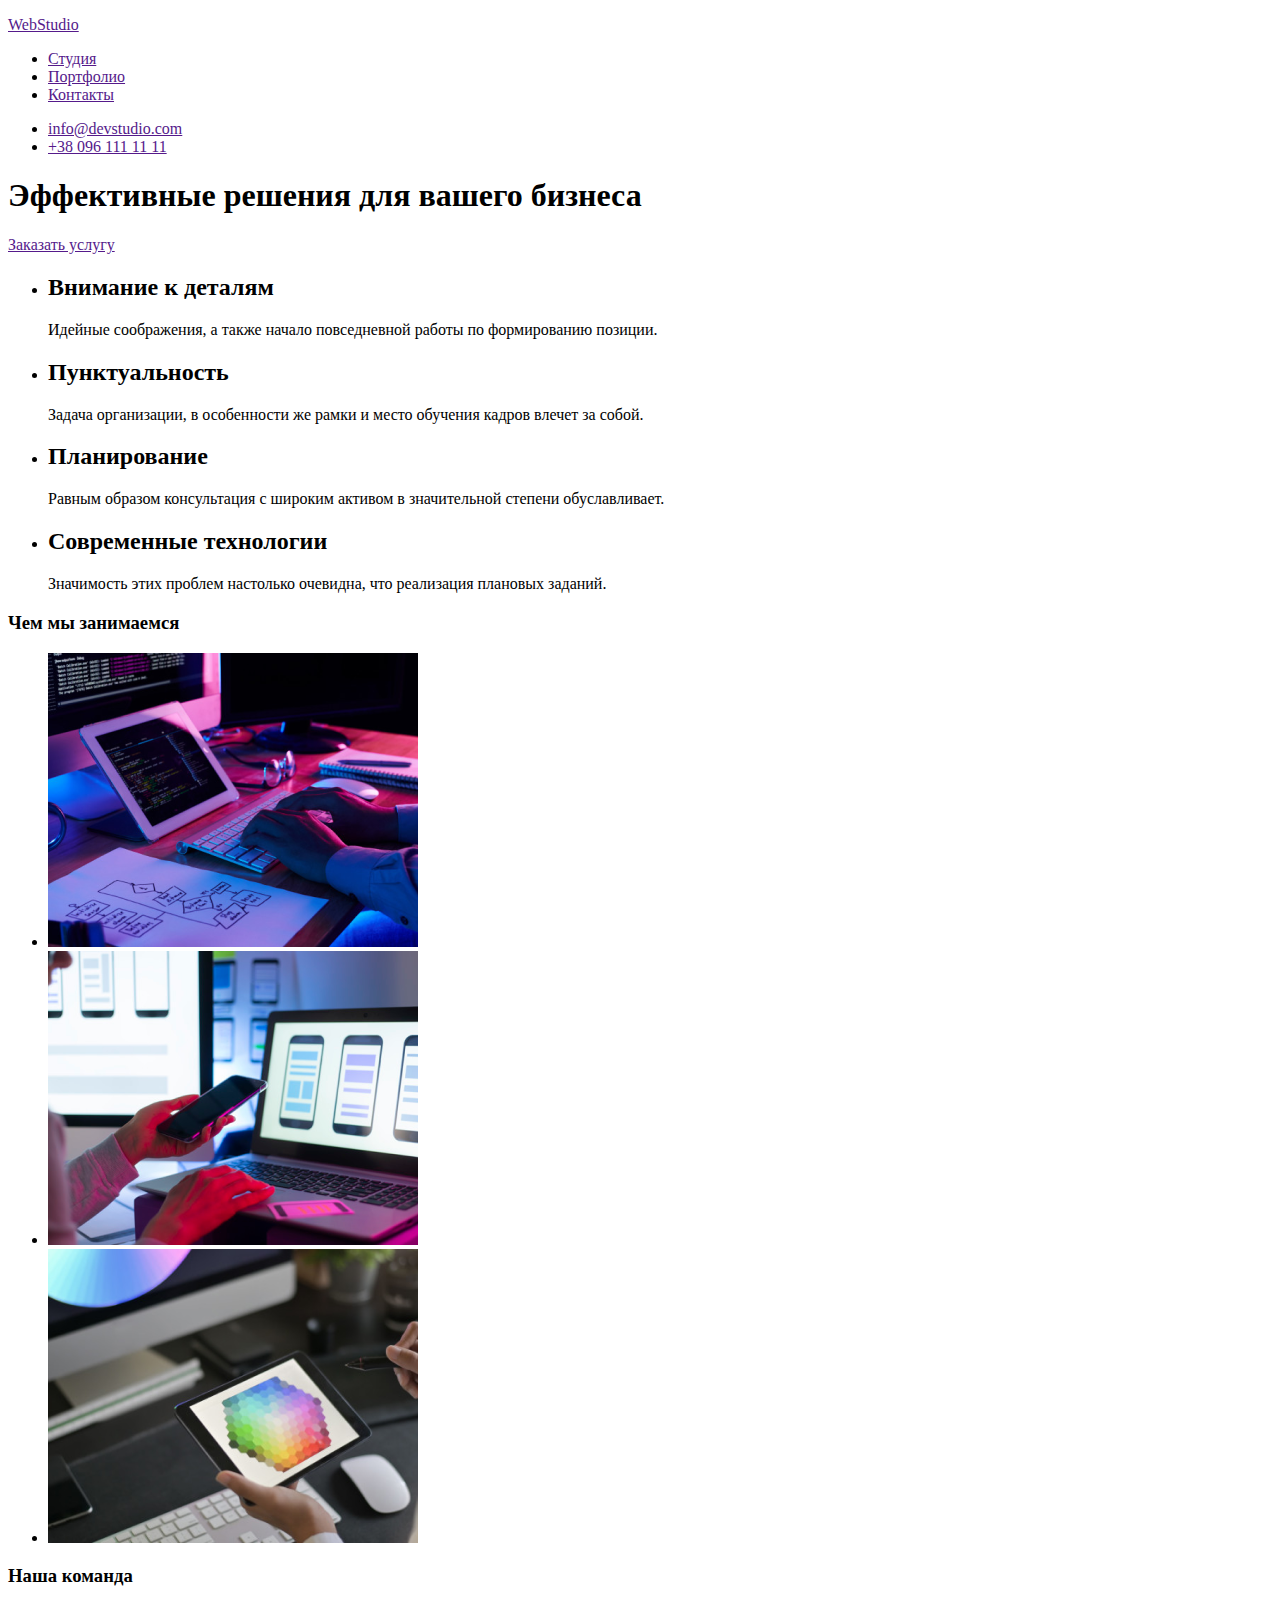
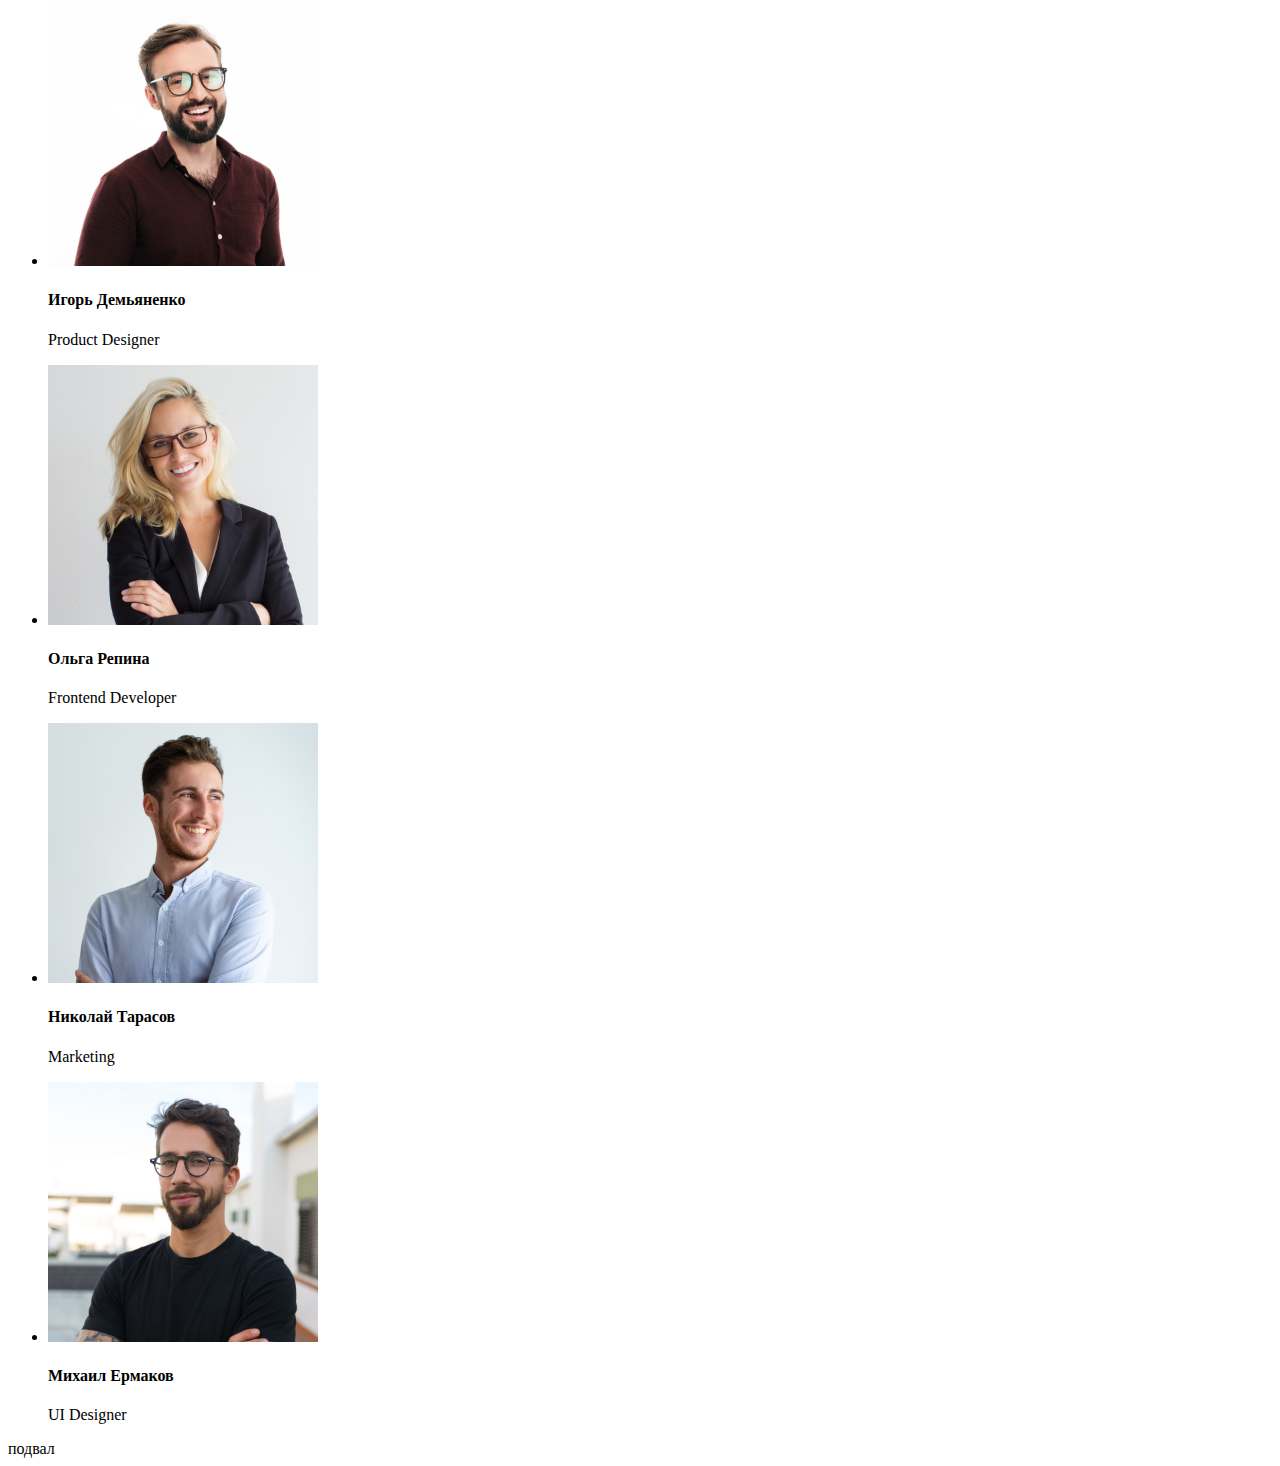
==== index.html @ 0fc446e0 "Добавляет зазметку" ====
<!DOCTYPE html>
<html lang="en">
  <head>
    <meta charset="UTF-8" />
    <meta name="viewport" content="width=device-width, initial-scale=1.0" />
    <title>Document</title>
  </head>
  <body>
    <main>
      <header>
        <!-- Шапка сайта-->
        <nav>
          <p><a href="">WebStudio</a></p>
          <ul>
            <li><a href="">Студия</a></li>
            <li><a href="">Портфолио</a></li>
            <li><a href="">Контакты</a></li>
          </ul>

          <ul>
            <li><a href="">info@devstudio.com</a></li>
            <li><a href="">+38 096 111 11 11</a></li>
          </ul>
        </nav>
        <!--Герой сайта-->
        <section>
          <h1>Эффективные решения для вашего бизнеса</h1>
          <a href="">Заказать услугу</a>
        </section>
        <!--Преимущества сайта-->
        <section>
          <ul>
            <li>
              <h2>Внимание к деталям</h2>
              <p>
                Идейные соображения, а также начало повседневной работы по
                формированию позиции.
              </p>
            </li>
            <li>
              <h2>Пунктуальность</h2>
              <p>
                Задача организации, в особенности же рамки и место обучения
                кадров влечет за собой.
              </p>
            </li>
            <li>
              <h2>Планирование</h2>
              <p>
                Равным образом консультация с широким активом в значительной
                степени обуславливает.
              </p>
            </li>
            <li>
              <h2>Современные технологии</h2>
              <p>
                Значимость этих проблем настолько очевидна, что реализация
                плановых заданий.
              </p>
            </li>
          </ul>
        </section>
        <!--Чем занимается сайт-->
        <section>
          <h3>Чем мы занимаемся</h3>
          <ul>
            <li>
              <img
                src="./images/img2.png"
                alt="Человек за компьютером"
                width="370"
              />
            </li>
            <li>
              <img
                src="./images/img1.png"
                alt="Человек держит в руке телефон"
                width="370"
              />
            </li>
            <li>
              <img
                src="./images/img3.png"
                alt="Человек держит в руке планшет"
                width="370"
              />
            </li>
          </ul>
        </section>

        <section>
          <h3>Наша команда</h3>
          <ul>
            <li>
              <img
                src="./images/union1.jpg"
                alt="Игорь Демьяненко-конструктор продуктов"
                width="270"
              />
              <h4>Игорь Демьяненко</h4>
              <p>Product Designer</p>
            </li>
            <li>
              <img
                src="./images/union2.jpg"
                alt="Ольга Репина-фронтенд девелопер"
                width="270"
              />
              <h4>Ольга Репина</h4>
              <p>Frontend Developer</p>
            </li>
            <li>
              <img
                src="./images/union3.jpg"
                alt="Николай Тарасов-маркетолог"
                width="270"
              />
              <h4>Николай Тарасов</h4>
              <p>Marketing</p>
            </li>
            <li>
              <img
                src="./images/union4.jpg"
                alt="Михаил Ермаков-конструктор пользовательского интерфейса"
                width="270"
              />
              <h4>Михаил Ермаков</h4>
              <p>UI Designer</p>
            </li>
          </ul>
        </section>
      </header>
    </main>
    <!--Подвал и контакты сайта-->
    <footer>подвал</footer>
  </body>
</html>
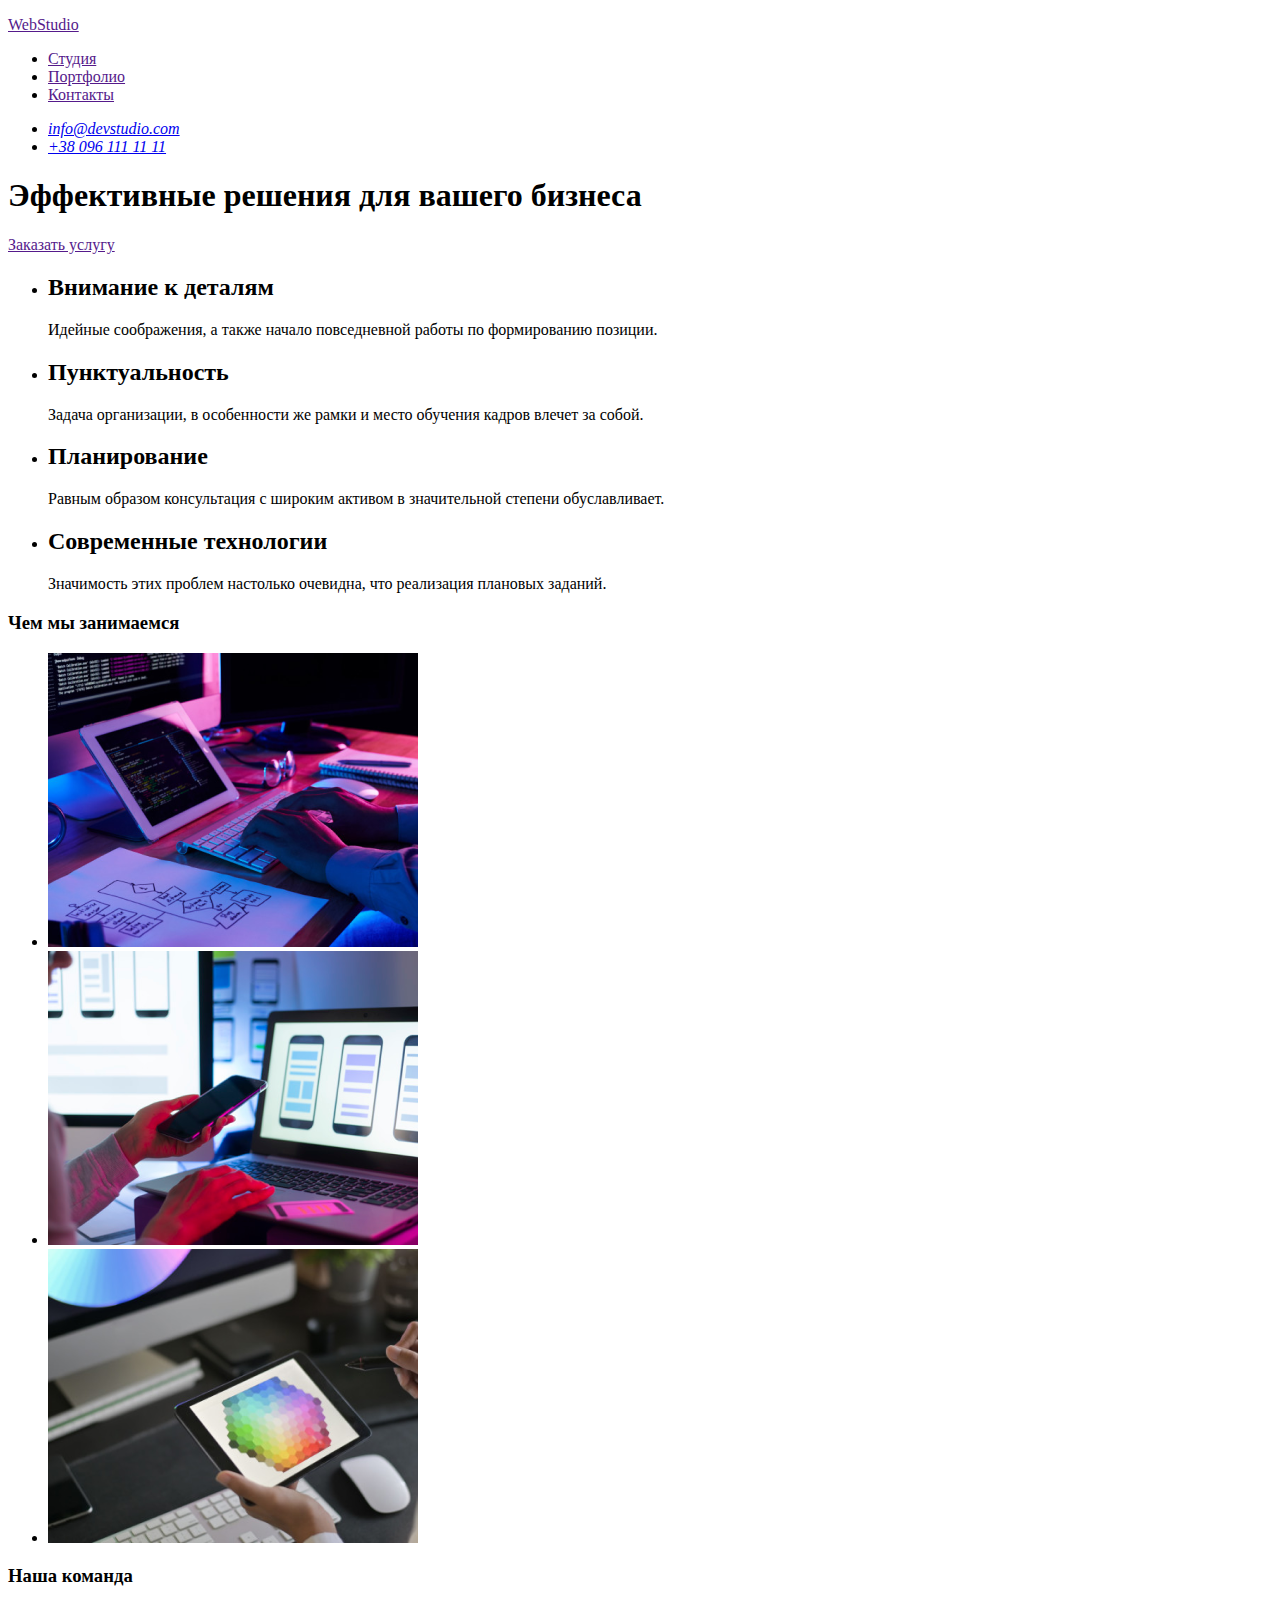
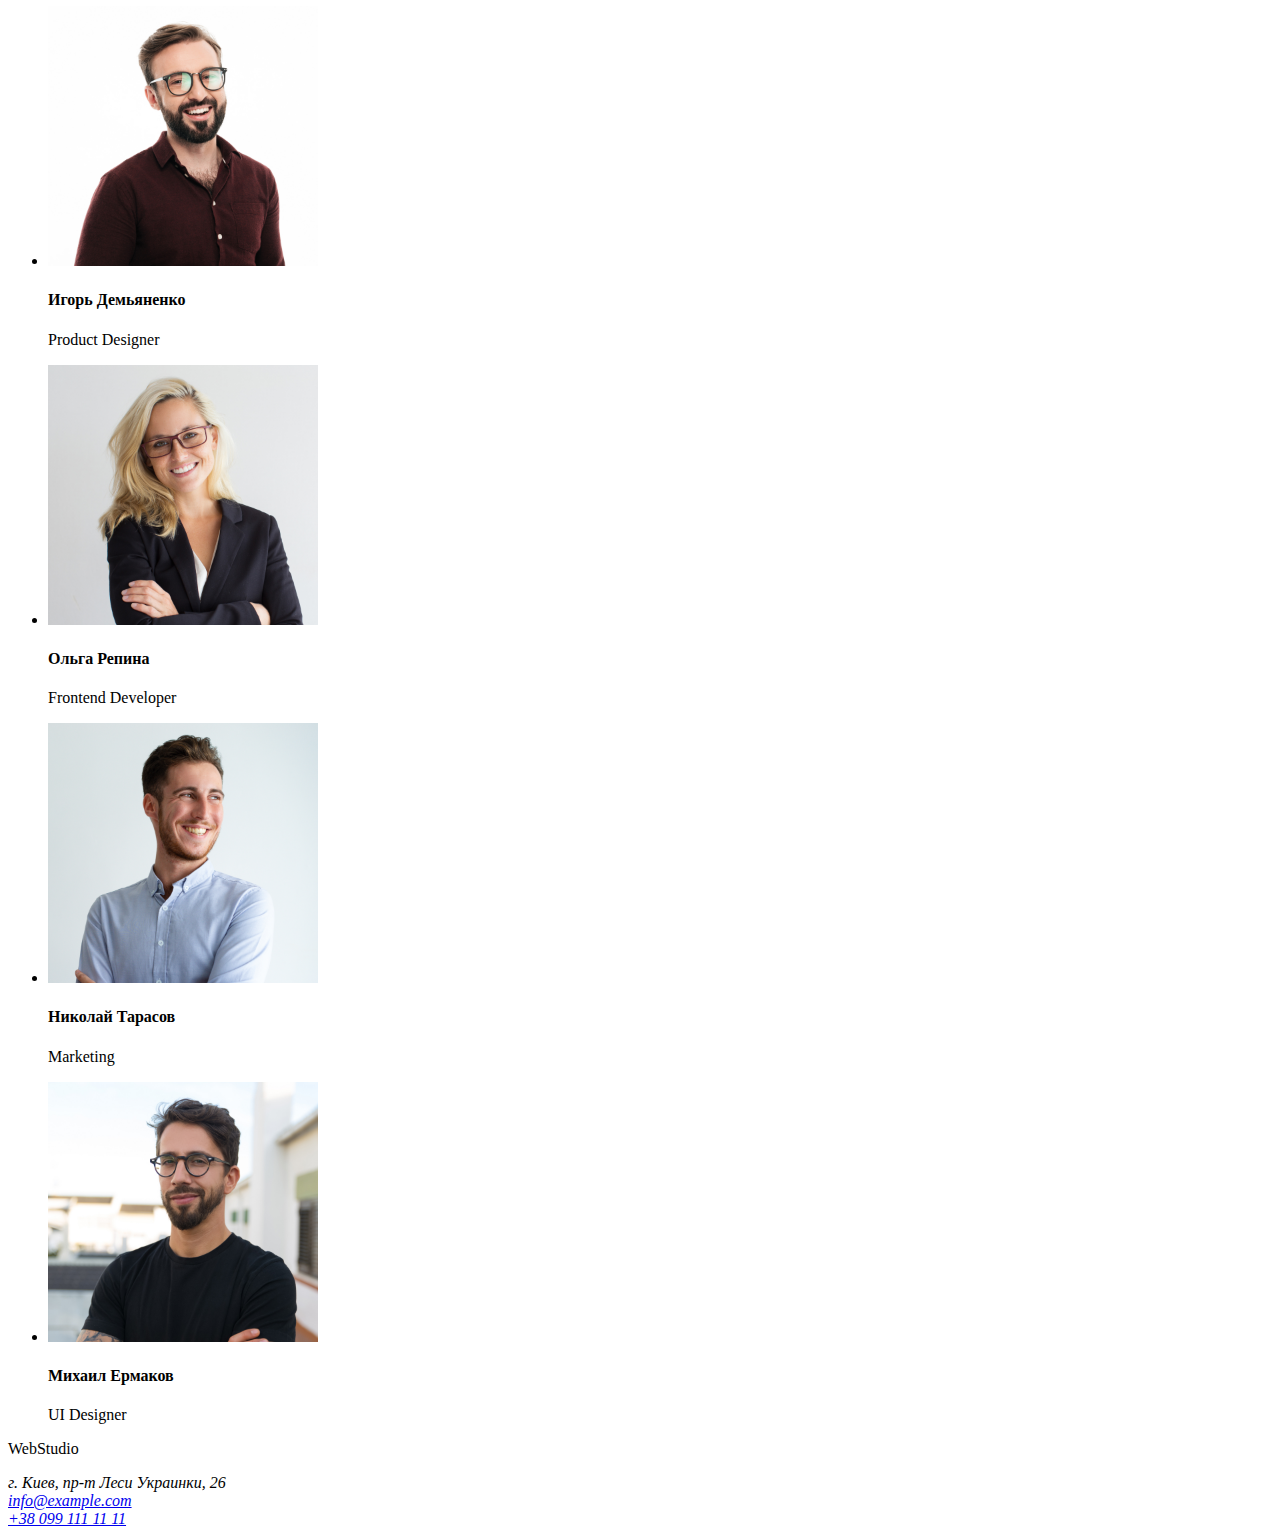
==== commit 36f41144: "Добавляет разметку страницы" ====
--- a/index.html
+++ b/index.html
@@ -18,8 +18,16 @@
           </ul>
 
           <ul>
-            <li><a href="">info@devstudio.com</a></li>
-            <li><a href="">+38 096 111 11 11</a></li>
+            <li>
+              <address>
+                <a href="mailto:info@example.com">info@devstudio.com</a>
+              </address>
+            </li>
+            <li>
+              <address>
+                <a href="tel:+38 099 111 11 11">+38 096 111 11 11</a>
+              </address>
+            </li>
           </ul>
         </nav>
         <!--Герой сайта-->
@@ -132,6 +140,11 @@
       </header>
     </main>
     <!--Подвал и контакты сайта-->
-    <footer>подвал</footer>
+    <footer>
+      <p><a href=""></a> WebStudio</p>
+      <address>г. Киев, пр-т Леси Украинки, 26</address>
+      <address><a href="mailto:info@example.com">info@example.com</a></address>
+      <address><a href="tel:+38 099 111 11 11">+38 099 111 11 11</a></address>
+    </footer>
   </body>
 </html>
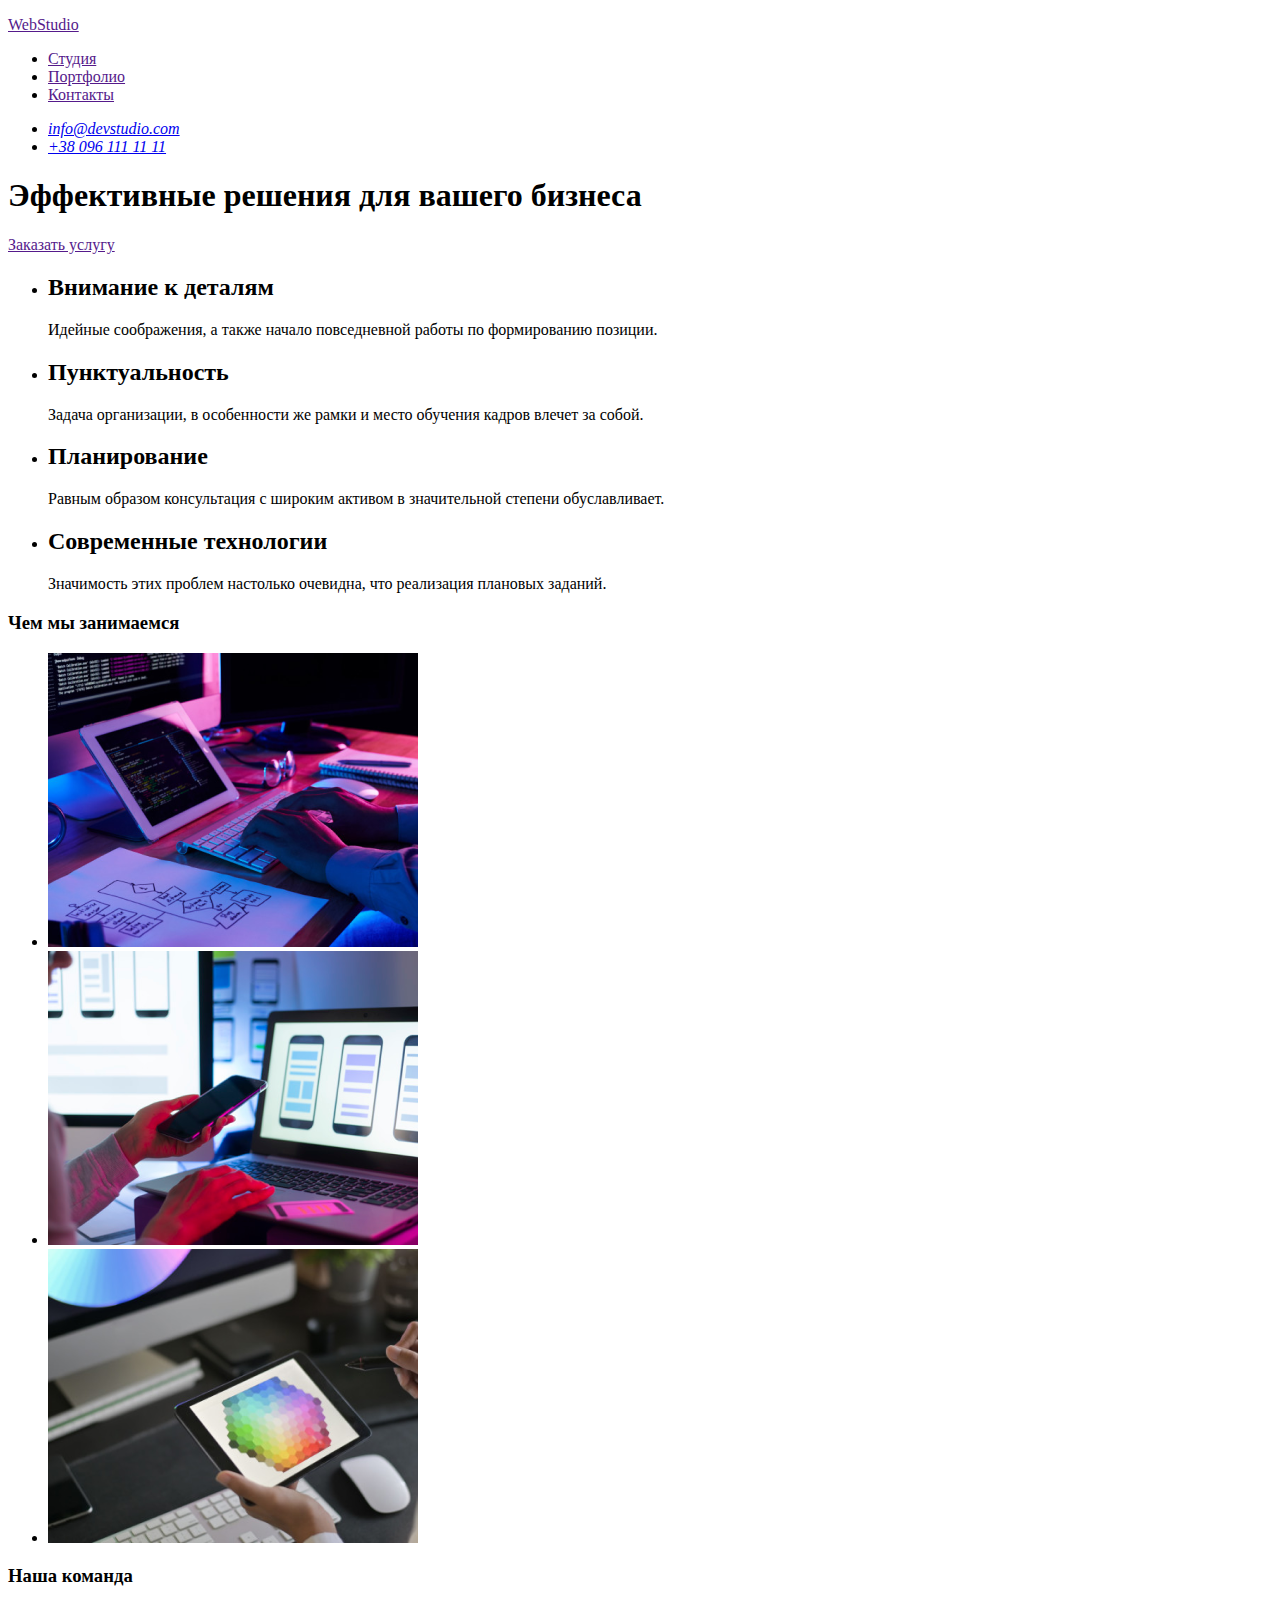
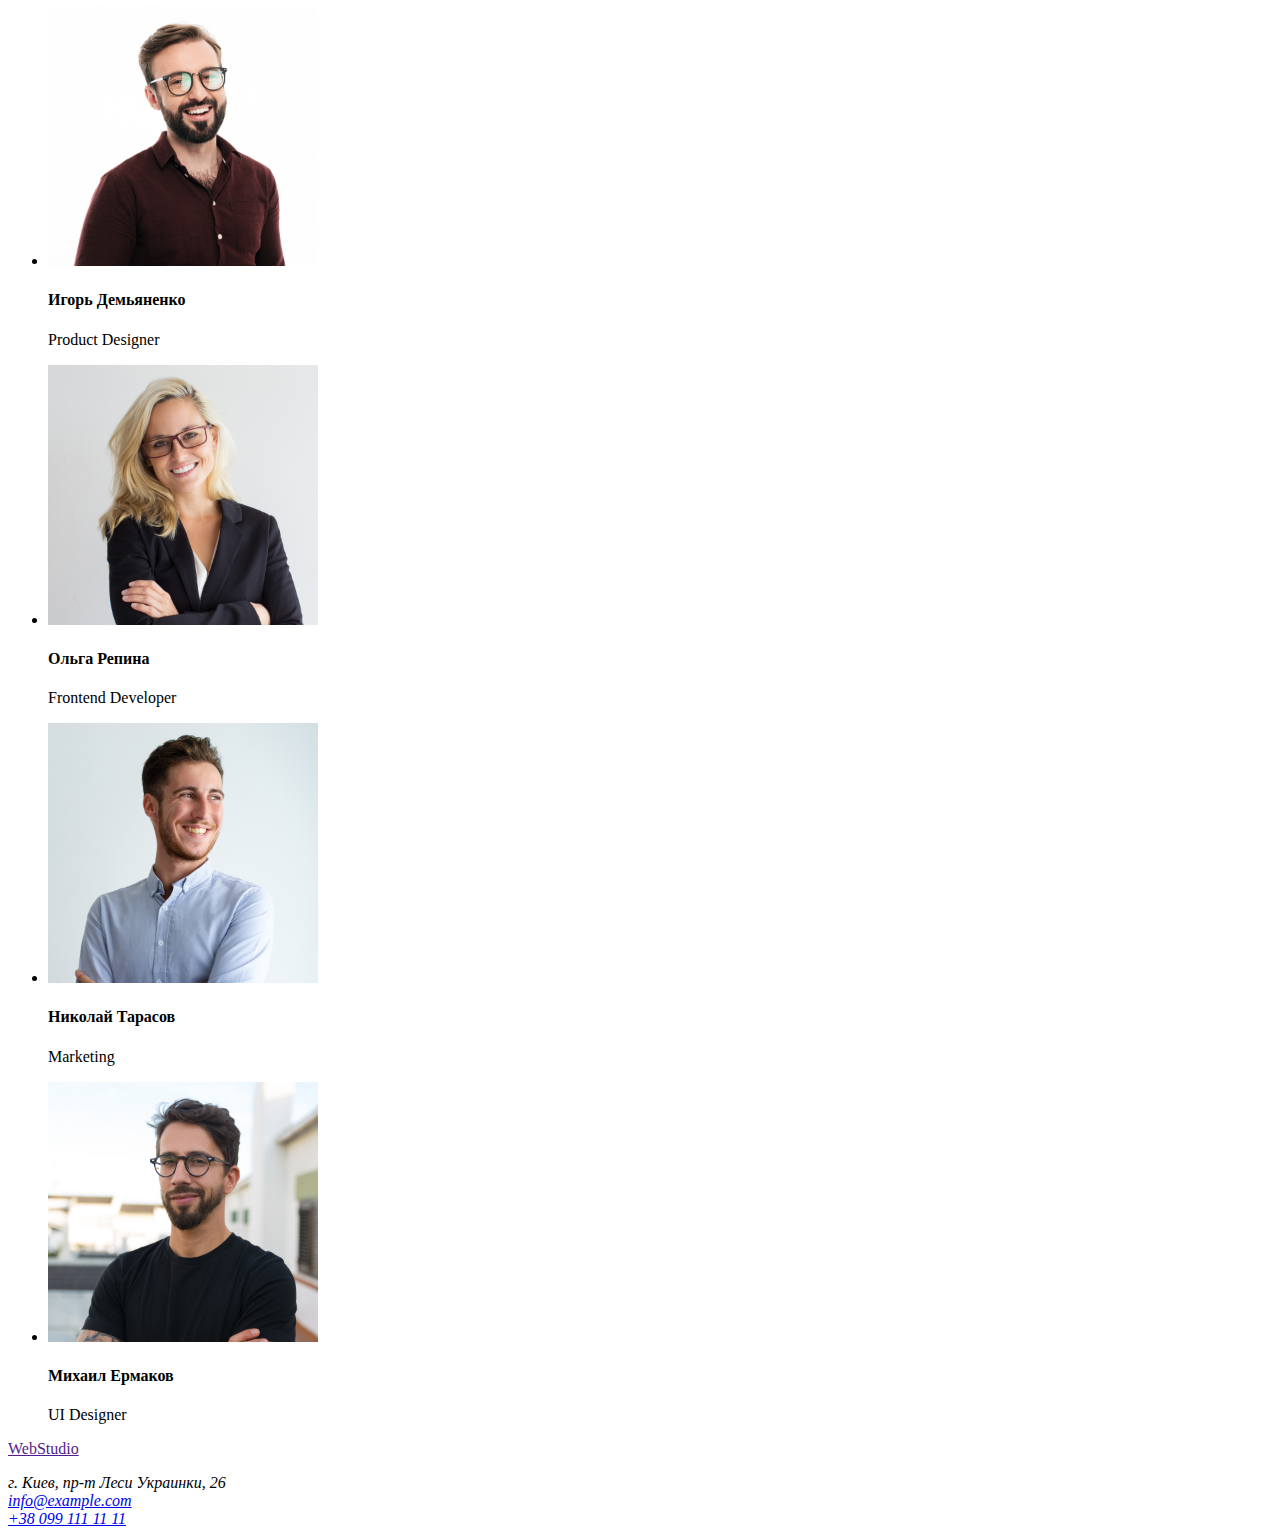
==== commit bedfc794: "Изменяет разметку" ====
--- a/index.html
+++ b/index.html
@@ -25,7 +25,7 @@
             </li>
             <li>
               <address>
-                <a href="tel:+38 099 111 11 11">+38 096 111 11 11</a>
+                <a href="tel:+380991111111">+38 096 111 11 11</a>
               </address>
             </li>
           </ul>
@@ -141,10 +141,14 @@
     </main>
     <!--Подвал и контакты сайта-->
     <footer>
-      <p><a href=""></a> WebStudio</p>
-      <address>г. Киев, пр-т Леси Украинки, 26</address>
-      <address><a href="mailto:info@example.com">info@example.com</a></address>
-      <address><a href="tel:+38 099 111 11 11">+38 099 111 11 11</a></address>
+      <div>
+        <p><a href="">WebStudio</a></p>
+        <address>г. Киев, пр-т Леси Украинки, 26</address>
+        <address>
+          <a href="mailto:info@example.com">info@example.com</a>
+        </address>
+        <address><a href="tel:+380991111111">+38 099 111 11 11</a></address>
+      </div>
     </footer>
   </body>
 </html>
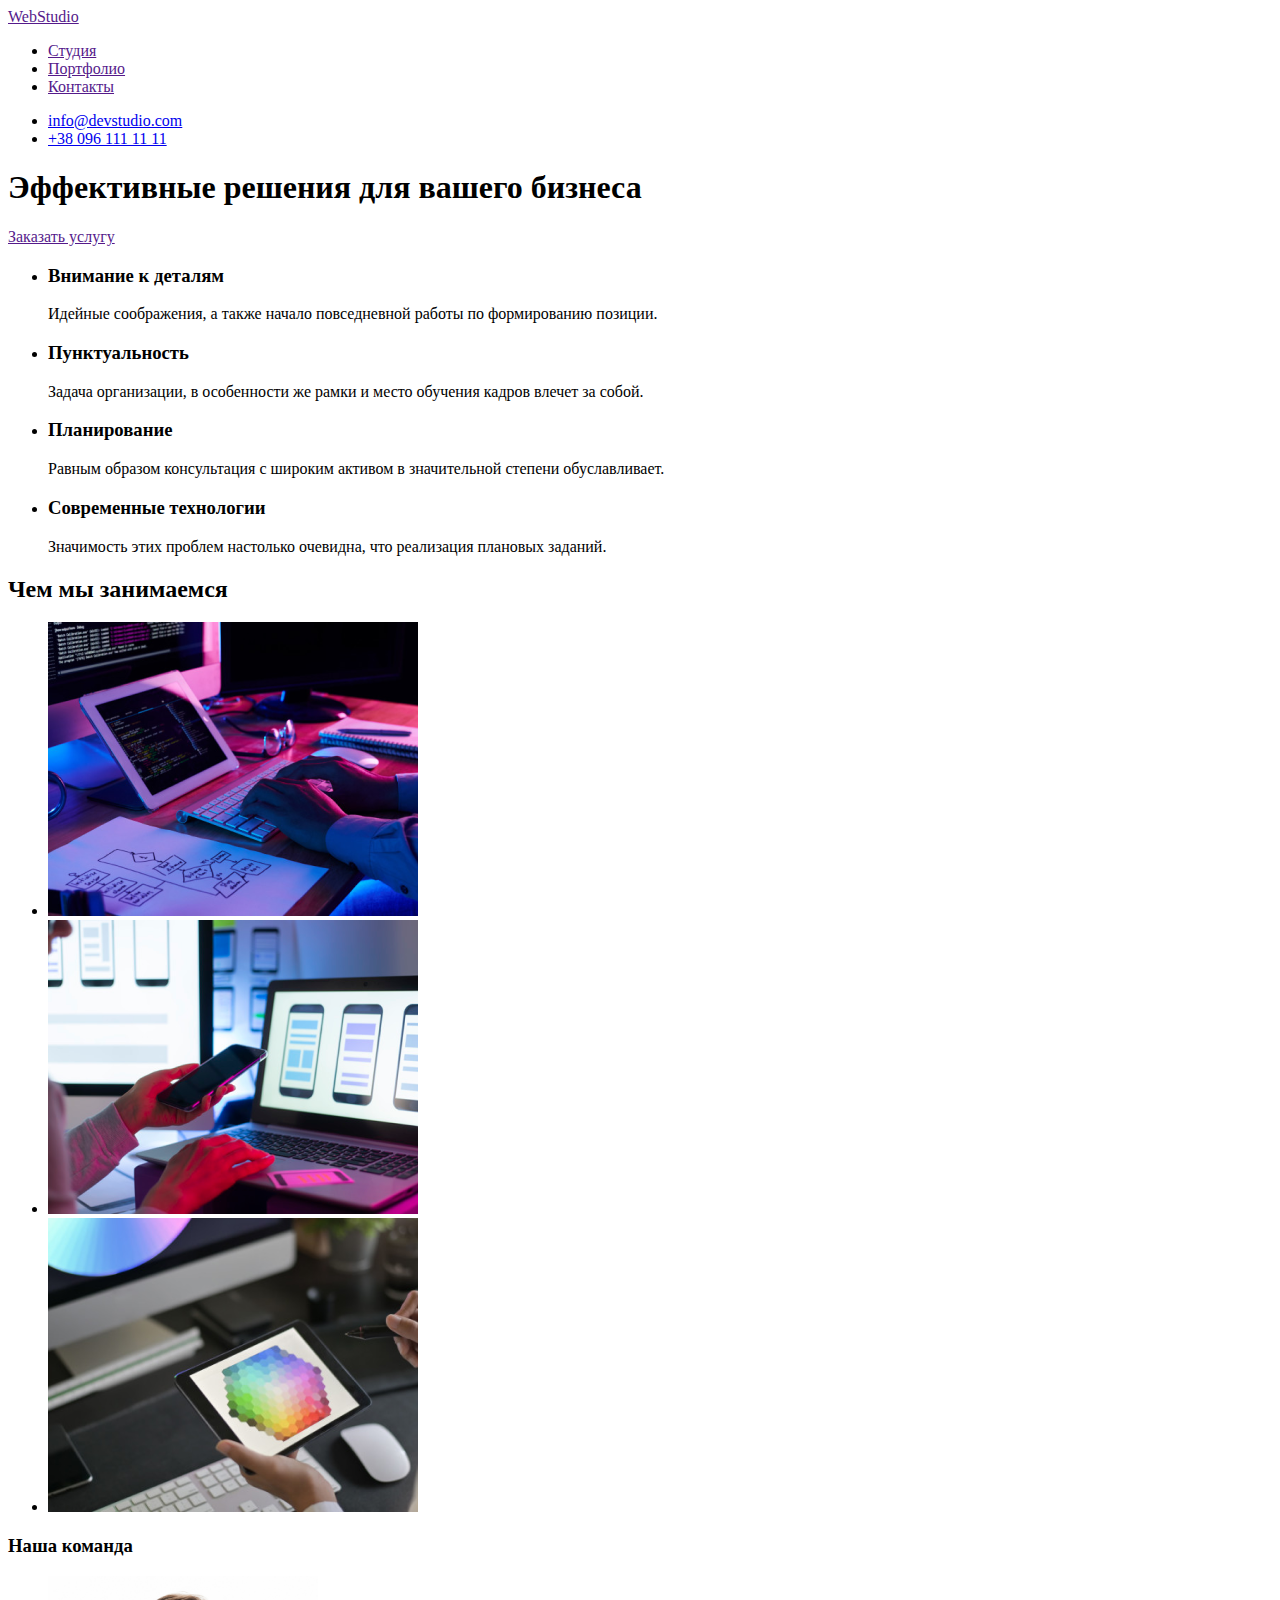
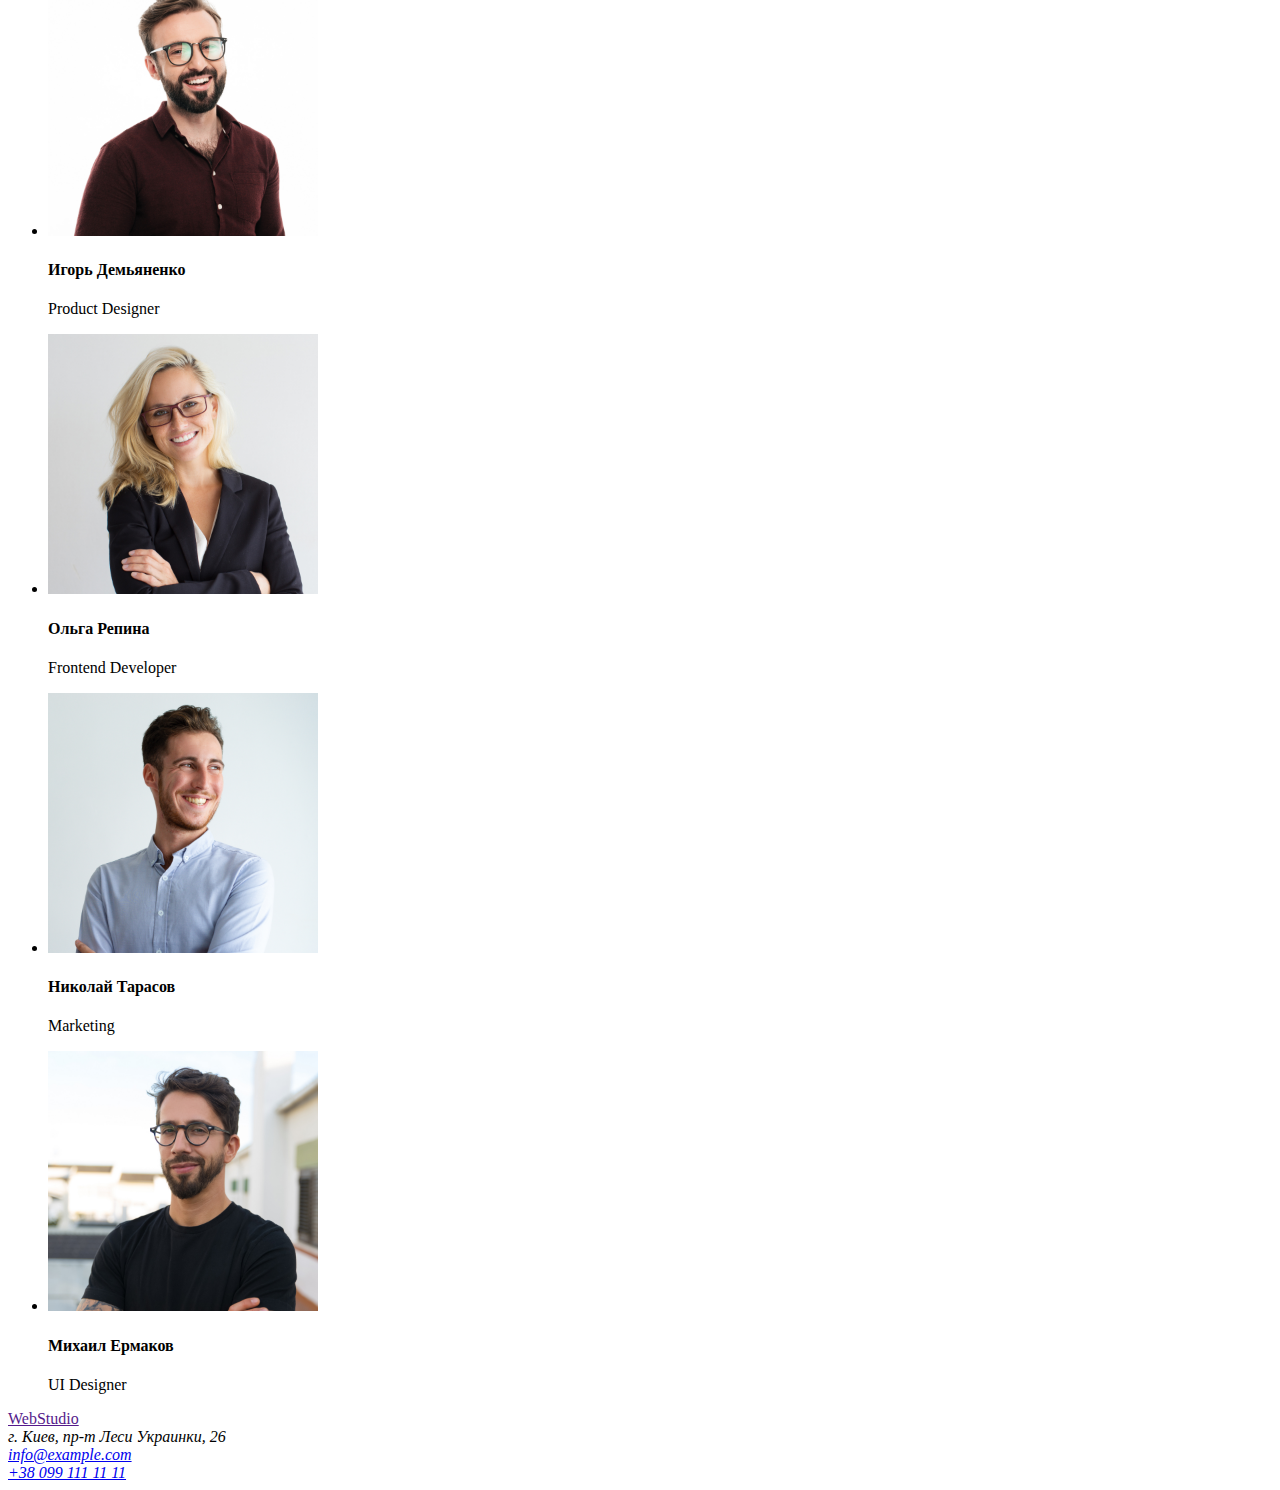
==== commit cb146361: "Внесены изменения" ====
--- a/index.html
+++ b/index.html
@@ -6,149 +6,143 @@
     <title>Document</title>
   </head>
   <body>
+    <header>
+      <!-- Шапка сайта-->
+      <nav>
+        <a href="">WebStudio</a>
+        <ul>
+          <li><a href="">Студия</a></li>
+          <li><a href="">Портфолио</a></li>
+          <li><a href="">Контакты</a></li>
+        </ul>
+      </nav>
+      <ul>
+        <li>
+          <a href="mailto:info@example.com">info@devstudio.com</a>
+        </li>
+        <li>
+          <a href="tel:+380991111111">+38 096 111 11 11</a>
+        </li>
+      </ul>
+    </header>
     <main>
-      <header>
-        <!-- Шапка сайта-->
-        <nav>
-          <p><a href="">WebStudio</a></p>
-          <ul>
-            <li><a href="">Студия</a></li>
-            <li><a href="">Портфолио</a></li>
-            <li><a href="">Контакты</a></li>
-          </ul>
+      <!--Герой сайта-->
+      <section>
+        <h1>Эффективные решения для вашего бизнеса</h1>
+        <a href="">Заказать услугу</a>
+      </section>
+      <!--Преимущества сайта-->
+      <section>
+        <ul>
+          <li>
+            <h3>Внимание к деталям</h3>
+            <p>
+              Идейные соображения, а также начало повседневной работы по
+              формированию позиции.
+            </p>
+          </li>
+          <li>
+            <h3>Пунктуальность</h3>
+            <p>
+              Задача организации, в особенности же рамки и место обучения кадров
+              влечет за собой.
+            </p>
+          </li>
+          <li>
+            <h3>Планирование</h3>
+            <p>
+              Равным образом консультация с широким активом в значительной
+              степени обуславливает.
+            </p>
+          </li>
+          <li>
+            <h3>Современные технологии</h3>
+            <p>
+              Значимость этих проблем настолько очевидна, что реализация
+              плановых заданий.
+            </p>
+          </li>
+        </ul>
+      </section>
+      <!--Чем занимается сайт-->
+      <section>
+        <h2>Чем мы занимаемся</h2>
+        <ul>
+          <li>
+            <img
+              src="./images/img2.png"
+              alt="Человек за компьютером"
+              width="370"
+            />
+          </li>
+          <li>
+            <img
+              src="./images/img1.png"
+              alt="Человек держит в руке телефон"
+              width="370"
+            />
+          </li>
+          <li>
+            <img
+              src="./images/img3.png"
+              alt="Человек держит в руке планшет"
+              width="370"
+            />
+          </li>
+        </ul>
+      </section>
 
-          <ul>
-            <li>
-              <address>
-                <a href="mailto:info@example.com">info@devstudio.com</a>
-              </address>
-            </li>
-            <li>
-              <address>
-                <a href="tel:+380991111111">+38 096 111 11 11</a>
-              </address>
-            </li>
-          </ul>
-        </nav>
-        <!--Герой сайта-->
-        <section>
-          <h1>Эффективные решения для вашего бизнеса</h1>
-          <a href="">Заказать услугу</a>
-        </section>
-        <!--Преимущества сайта-->
-        <section>
-          <ul>
-            <li>
-              <h2>Внимание к деталям</h2>
-              <p>
-                Идейные соображения, а также начало повседневной работы по
-                формированию позиции.
-              </p>
-            </li>
-            <li>
-              <h2>Пунктуальность</h2>
-              <p>
-                Задача организации, в особенности же рамки и место обучения
-                кадров влечет за собой.
-              </p>
-            </li>
-            <li>
-              <h2>Планирование</h2>
-              <p>
-                Равным образом консультация с широким активом в значительной
-                степени обуславливает.
-              </p>
-            </li>
-            <li>
-              <h2>Современные технологии</h2>
-              <p>
-                Значимость этих проблем настолько очевидна, что реализация
-                плановых заданий.
-              </p>
-            </li>
-          </ul>
-        </section>
-        <!--Чем занимается сайт-->
-        <section>
-          <h3>Чем мы занимаемся</h3>
-          <ul>
-            <li>
-              <img
-                src="./images/img2.png"
-                alt="Человек за компьютером"
-                width="370"
-              />
-            </li>
-            <li>
-              <img
-                src="./images/img1.png"
-                alt="Человек держит в руке телефон"
-                width="370"
-              />
-            </li>
-            <li>
-              <img
-                src="./images/img3.png"
-                alt="Человек держит в руке планшет"
-                width="370"
-              />
-            </li>
-          </ul>
-        </section>
+      <section>
+        <h3>Наша команда</h3>
+        <ul>
+          <li>
+            <img
+              src="./images/union1.jpg"
+              alt="Игорь Демьяненко-конструктор продуктов"
+              width="270"
+            />
+            <h4>Игорь Демьяненко</h4>
+            <p>Product Designer</p>
+          </li>
+          <li>
+            <img
+              src="./images/union2.jpg"
+              alt="Ольга Репина-фронтенд девелопер"
+              width="270"
+            />
+            <h4>Ольга Репина</h4>
+            <p>Frontend Developer</p>
+          </li>
+          <li>
+            <img
+              src="./images/union3.jpg"
+              alt="Николай Тарасов-маркетолог"
+              width="270"
+            />
+            <h4>Николай Тарасов</h4>
+            <p>Marketing</p>
+          </li>
+          <li>
+            <img
+              src="./images/union4.jpg"
+              alt="Михаил Ермаков-конструктор пользовательского интерфейса"
+              width="270"
+            />
+            <h4>Михаил Ермаков</h4>
+            <p>UI Designer</p>
+          </li>
+        </ul>
+      </section>
+    </main>
 
-        <section>
-          <h3>Наша команда</h3>
-          <ul>
-            <li>
-              <img
-                src="./images/union1.jpg"
-                alt="Игорь Демьяненко-конструктор продуктов"
-                width="270"
-              />
-              <h4>Игорь Демьяненко</h4>
-              <p>Product Designer</p>
-            </li>
-            <li>
-              <img
-                src="./images/union2.jpg"
-                alt="Ольга Репина-фронтенд девелопер"
-                width="270"
-              />
-              <h4>Ольга Репина</h4>
-              <p>Frontend Developer</p>
-            </li>
-            <li>
-              <img
-                src="./images/union3.jpg"
-                alt="Николай Тарасов-маркетолог"
-                width="270"
-              />
-              <h4>Николай Тарасов</h4>
-              <p>Marketing</p>
-            </li>
-            <li>
-              <img
-                src="./images/union4.jpg"
-                alt="Михаил Ермаков-конструктор пользовательского интерфейса"
-                width="270"
-              />
-              <h4>Михаил Ермаков</h4>
-              <p>UI Designer</p>
-            </li>
-          </ul>
-        </section>
-      </header>
-    </main>
     <!--Подвал и контакты сайта-->
     <footer>
-      <div>
-        <p><a href="">WebStudio</a></p>
-        <address>г. Киев, пр-т Леси Украинки, 26</address>
-        <address>
-          <a href="mailto:info@example.com">info@example.com</a>
-        </address>
-        <address><a href="tel:+380991111111">+38 099 111 11 11</a></address>
-      </div>
+      <a href="">WebStudio</a>
+      <address>г. Киев, пр-т Леси Украинки, 26</address>
+      <address>
+        <a href="mailto:info@example.com">info@example.com</a>
+      </address>
+      <address><a href="tel:+380991111111">+38 099 111 11 11</a></address>
     </footer>
   </body>
 </html>
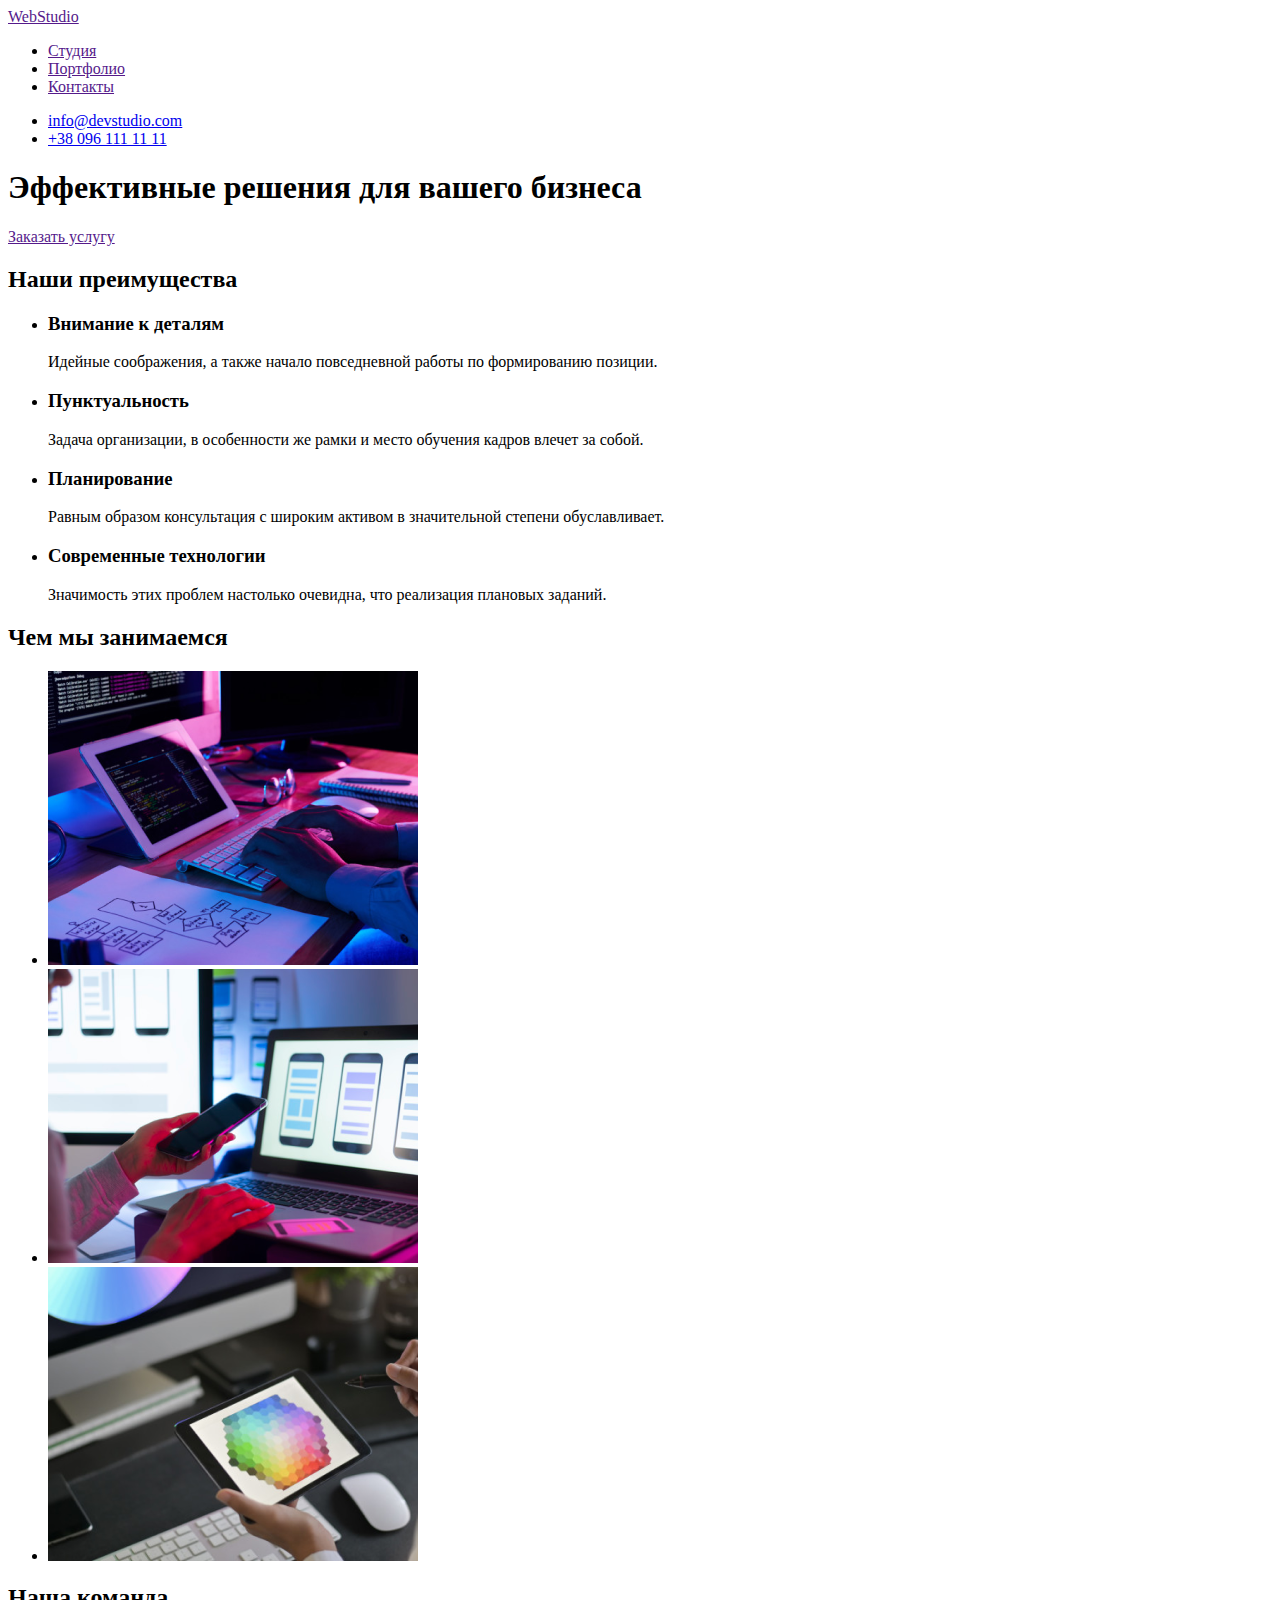
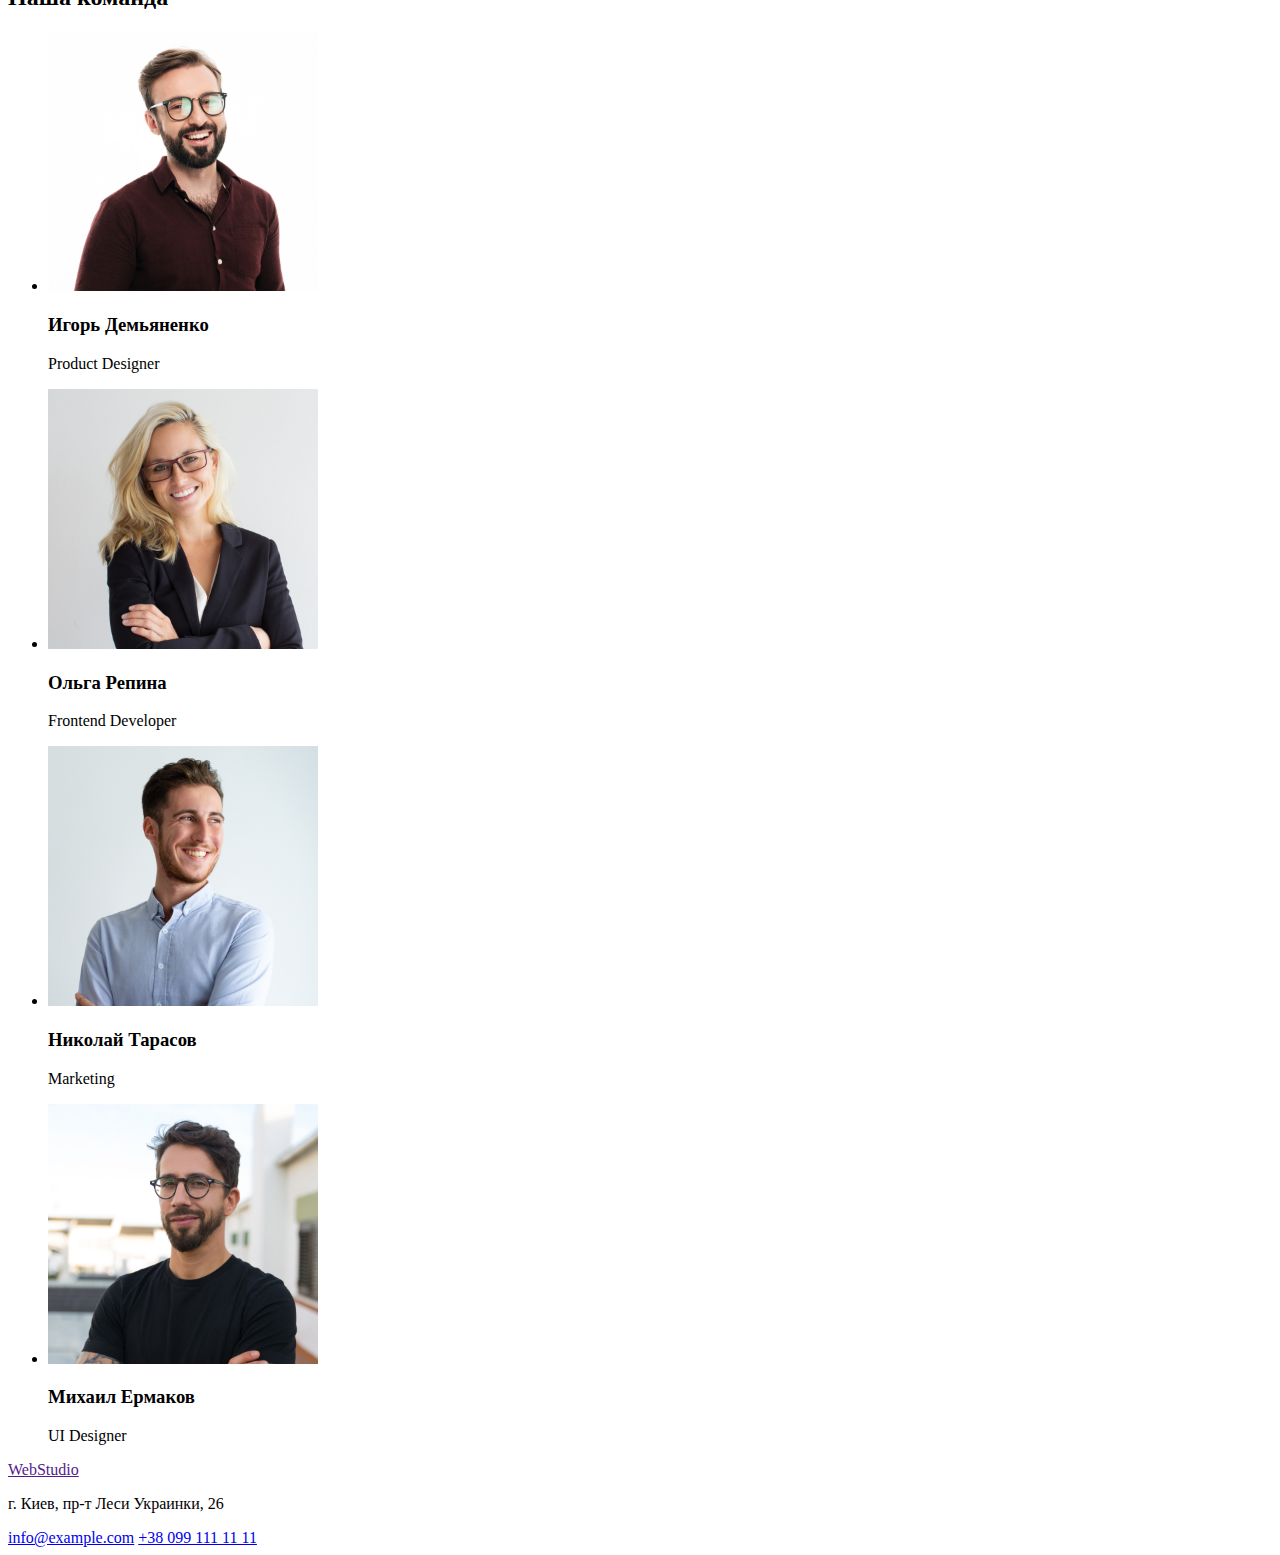
==== commit 8ea71e72: "исправление багов в верстке" ====
--- a/index.html
+++ b/index.html
@@ -33,6 +33,8 @@
       </section>
       <!--Преимущества сайта-->
       <section>
+        <h2>Наши преимущества</h2>
+        <!--Убрать потом этот заголовок!!!!!!!!!-->
         <ul>
           <li>
             <h3>Внимание к деталям</h3>
@@ -69,31 +71,34 @@
         <h2>Чем мы занимаемся</h2>
         <ul>
           <li>
-            <img
-              src="./images/img2.png"
-              alt="Человек за компьютером"
-              width="370"
-            />
+            <a href=""
+              ><img
+                src="./images/img2.png"
+                alt="Человек за компьютером"
+                width="370"
+            /></a>
           </li>
           <li>
-            <img
-              src="./images/img1.png"
-              alt="Человек держит в руке телефон"
-              width="370"
-            />
+            <a href=""
+              ><img
+                src="./images/img1.png"
+                alt="Человек держит в руке телефон"
+                width="370"
+            /></a>
           </li>
           <li>
-            <img
-              src="./images/img3.png"
-              alt="Человек держит в руке планшет"
-              width="370"
-            />
+            <a href=""
+              ><img
+                src="./images/img3.png"
+                alt="Человек держит в руке планшет"
+                width="370"
+            /></a>
           </li>
         </ul>
       </section>
 
       <section>
-        <h3>Наша команда</h3>
+        <h2>Наша команда</h2>
         <ul>
           <li>
             <img
@@ -101,7 +106,7 @@
               alt="Игорь Демьяненко-конструктор продуктов"
               width="270"
             />
-            <h4>Игорь Демьяненко</h4>
+            <h3>Игорь Демьяненко</h3>
             <p>Product Designer</p>
           </li>
           <li>
@@ -110,7 +115,7 @@
               alt="Ольга Репина-фронтенд девелопер"
               width="270"
             />
-            <h4>Ольга Репина</h4>
+            <h3>Ольга Репина</h3>
             <p>Frontend Developer</p>
           </li>
           <li>
@@ -119,7 +124,7 @@
               alt="Николай Тарасов-маркетолог"
               width="270"
             />
-            <h4>Николай Тарасов</h4>
+            <h3>Николай Тарасов</h3>
             <p>Marketing</p>
           </li>
           <li>
@@ -128,7 +133,7 @@
               alt="Михаил Ермаков-конструктор пользовательского интерфейса"
               width="270"
             />
-            <h4>Михаил Ермаков</h4>
+            <h3>Михаил Ермаков</h3>
             <p>UI Designer</p>
           </li>
         </ul>
@@ -138,11 +143,9 @@
     <!--Подвал и контакты сайта-->
     <footer>
       <a href="">WebStudio</a>
-      <address>г. Киев, пр-т Леси Украинки, 26</address>
-      <address>
-        <a href="mailto:info@example.com">info@example.com</a>
-      </address>
-      <address><a href="tel:+380991111111">+38 099 111 11 11</a></address>
+      <p>г. Киев, пр-т Леси Украинки, 26</p>
+      <a href="mailto:info@example.com">info@example.com</a>
+      <a href="tel:+380991111111">+38 099 111 11 11</a>
     </footer>
   </body>
 </html>
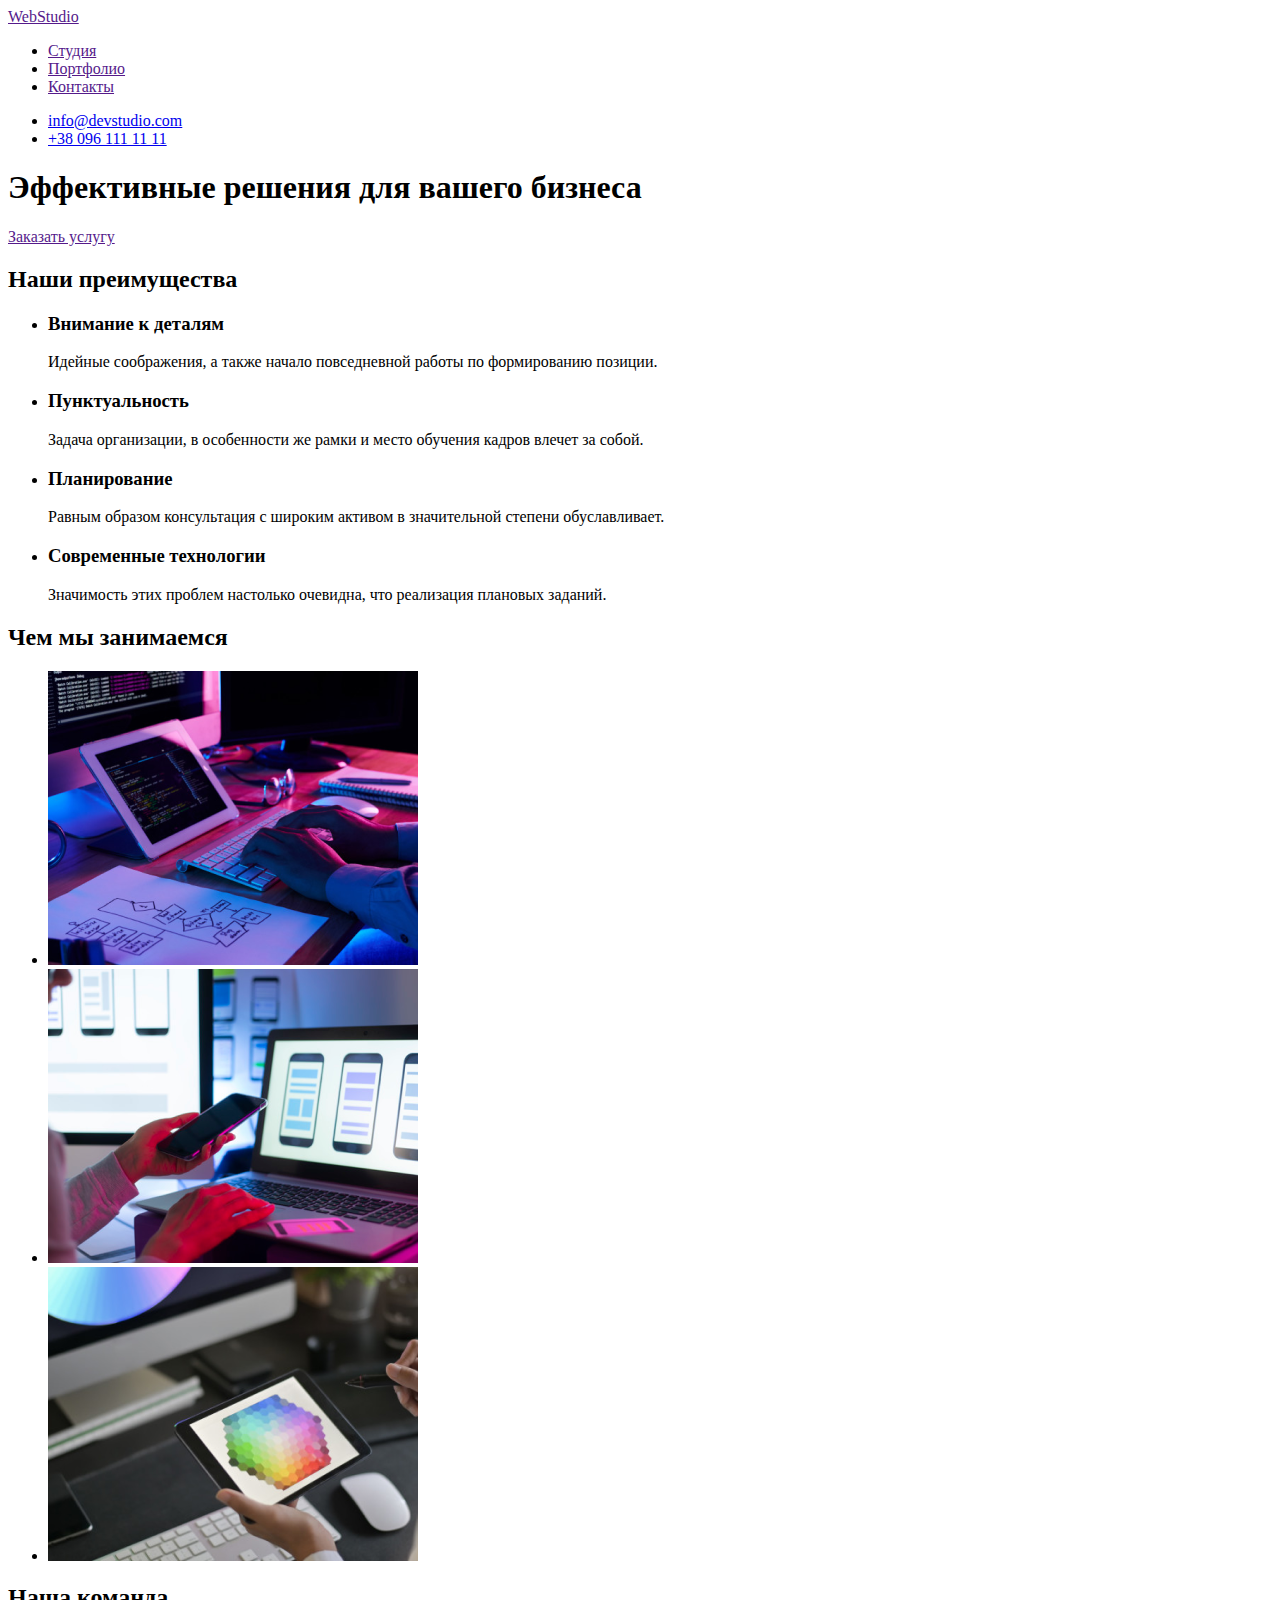
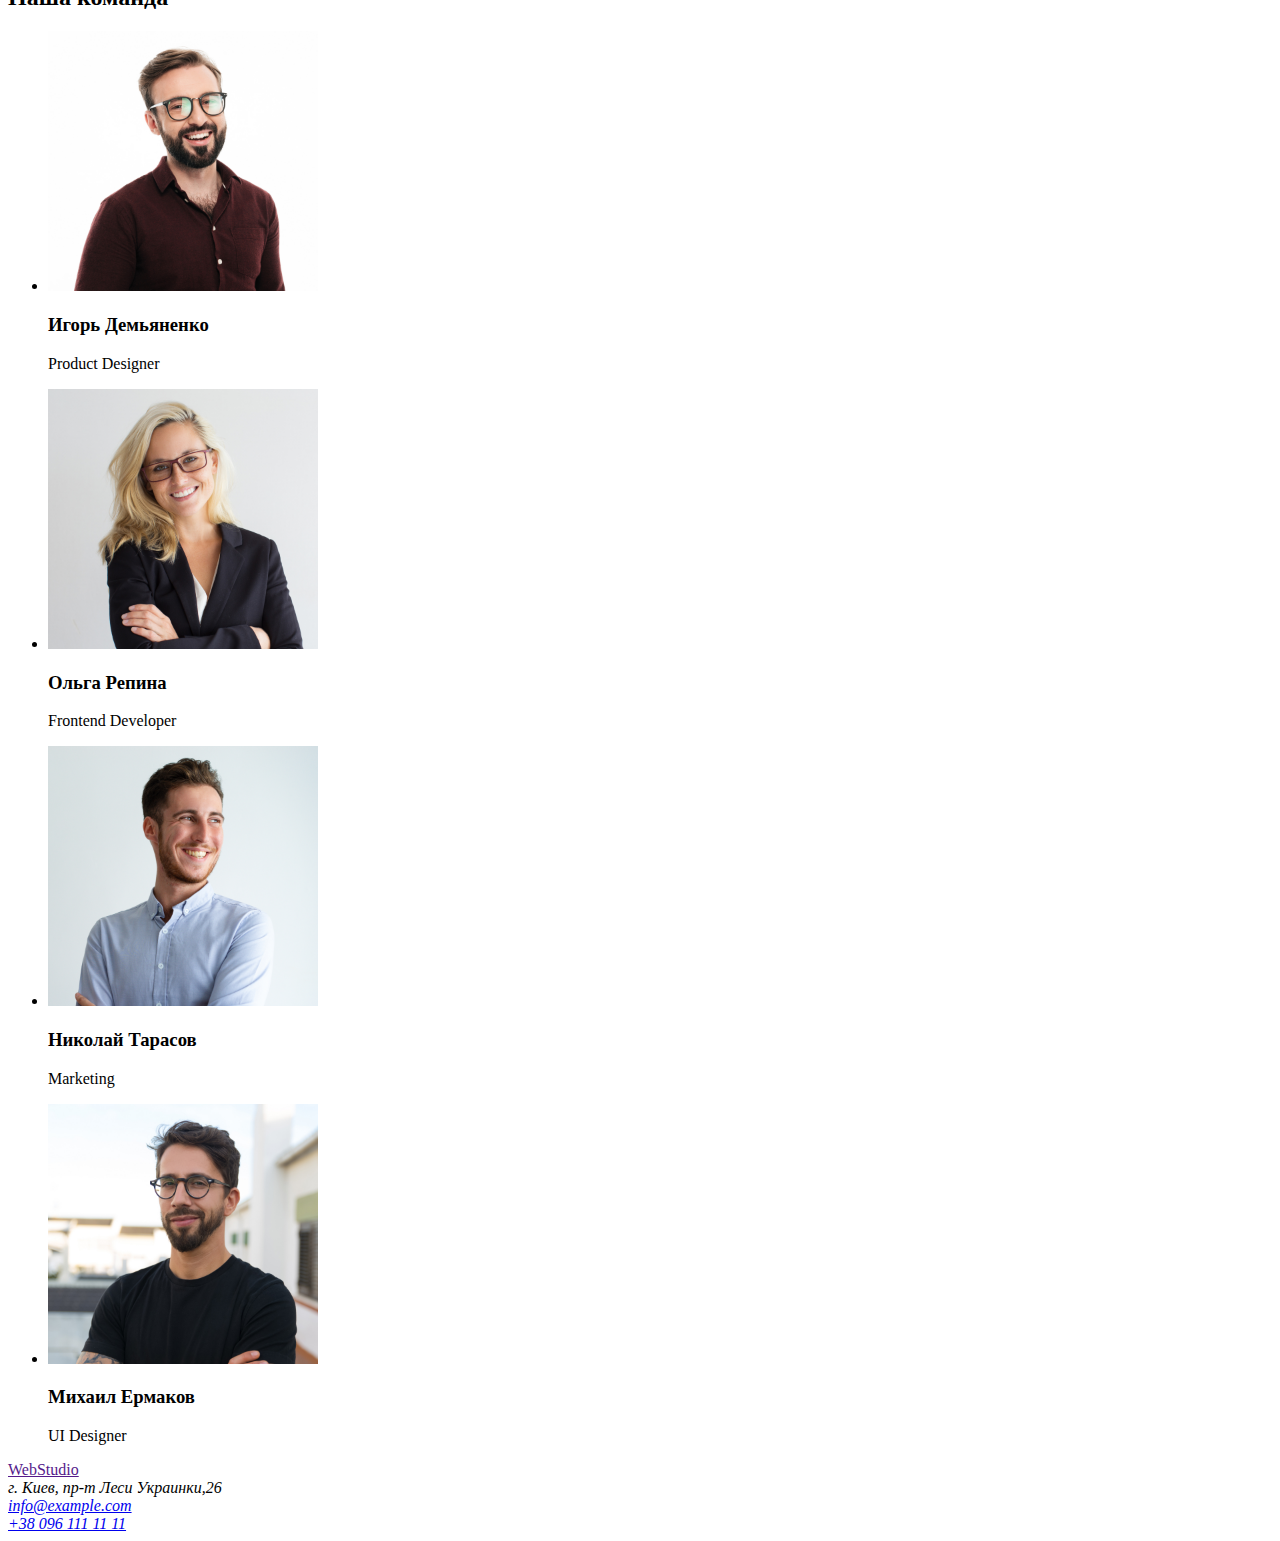
==== commit d0a5e946: "исправлен футер" ====
--- a/index.html
+++ b/index.html
@@ -143,9 +143,11 @@
     <!--Подвал и контакты сайта-->
     <footer>
       <a href="">WebStudio</a>
-      <p>г. Киев, пр-т Леси Украинки, 26</p>
-      <a href="mailto:info@example.com">info@example.com</a>
-      <a href="tel:+380991111111">+38 099 111 11 11</a>
+      <address>
+        г. Киев, пр-т Леси Украинки,26 <br />
+        <a href="mailto:info@example.com ">info@example.com</a> <br />
+        <a href="tel:+380991111111">+38 096 111 11 11</a>
+      </address>
     </footer>
   </body>
 </html>
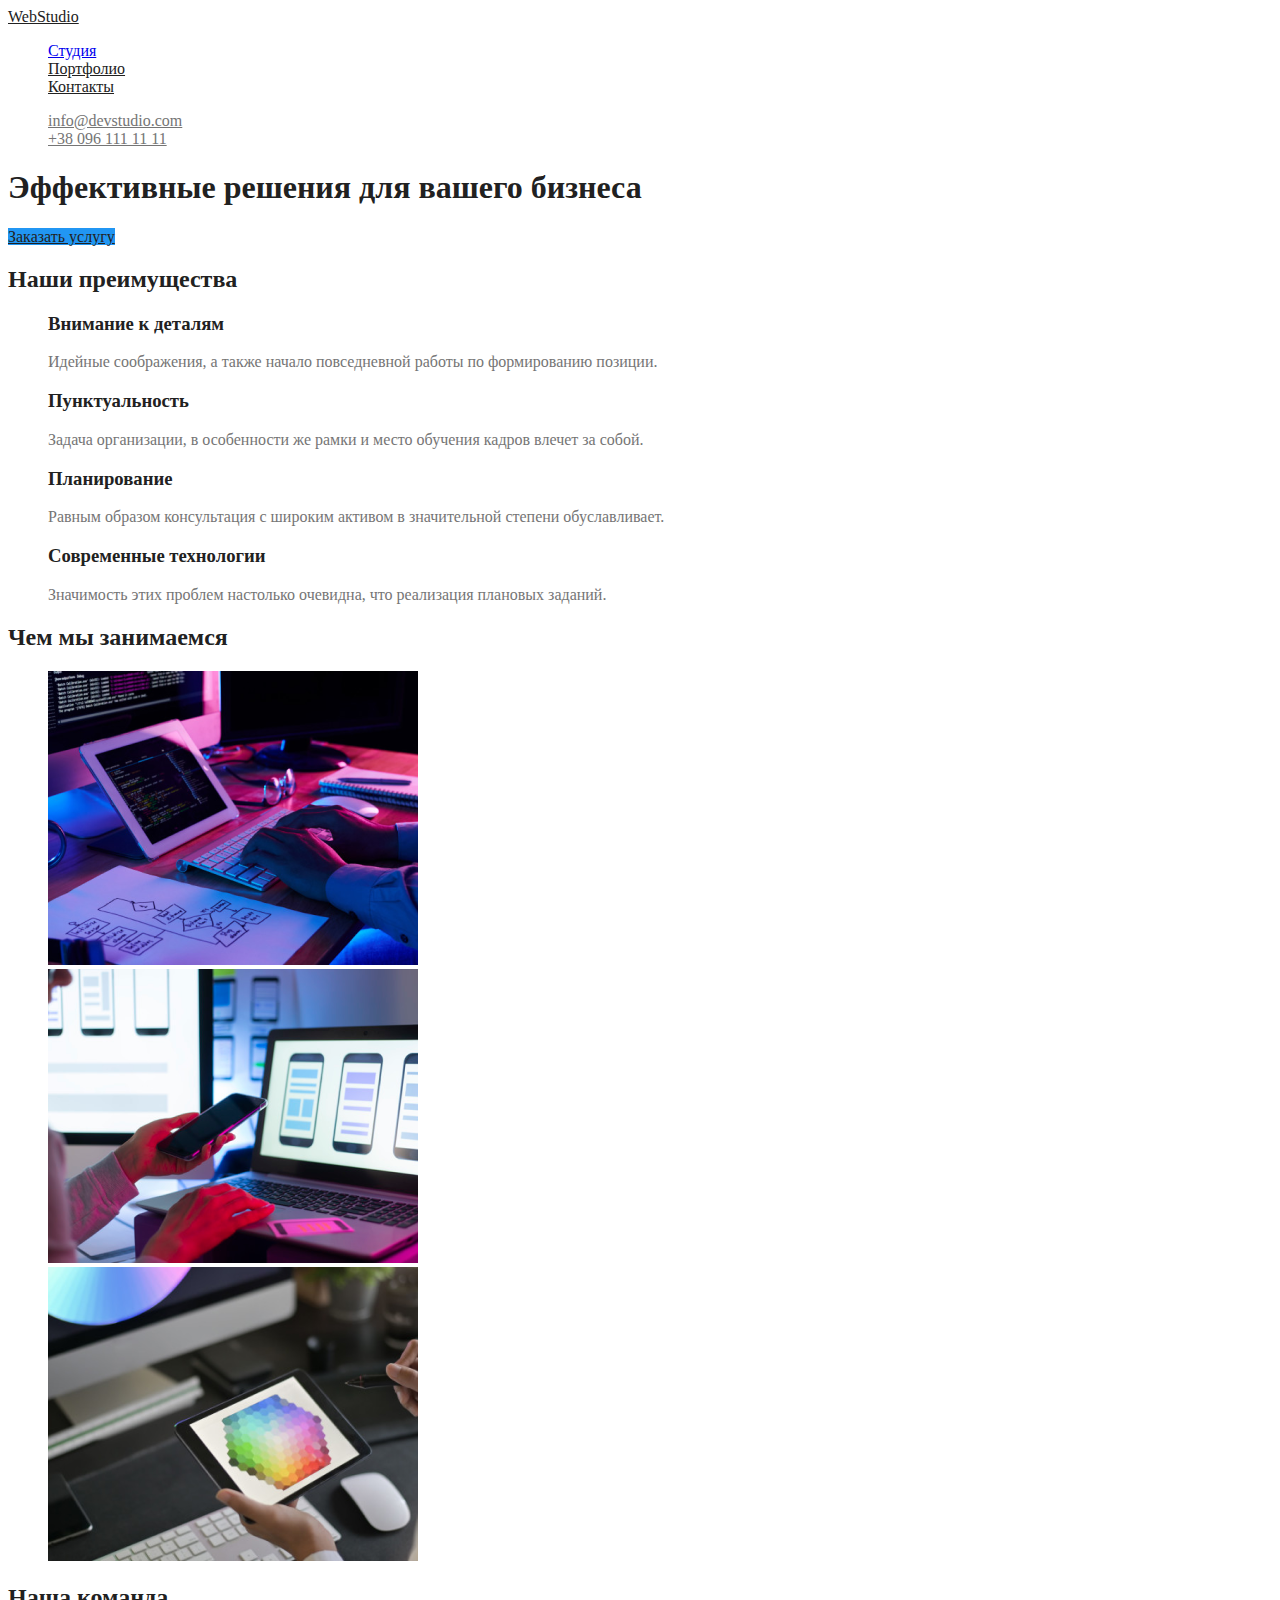
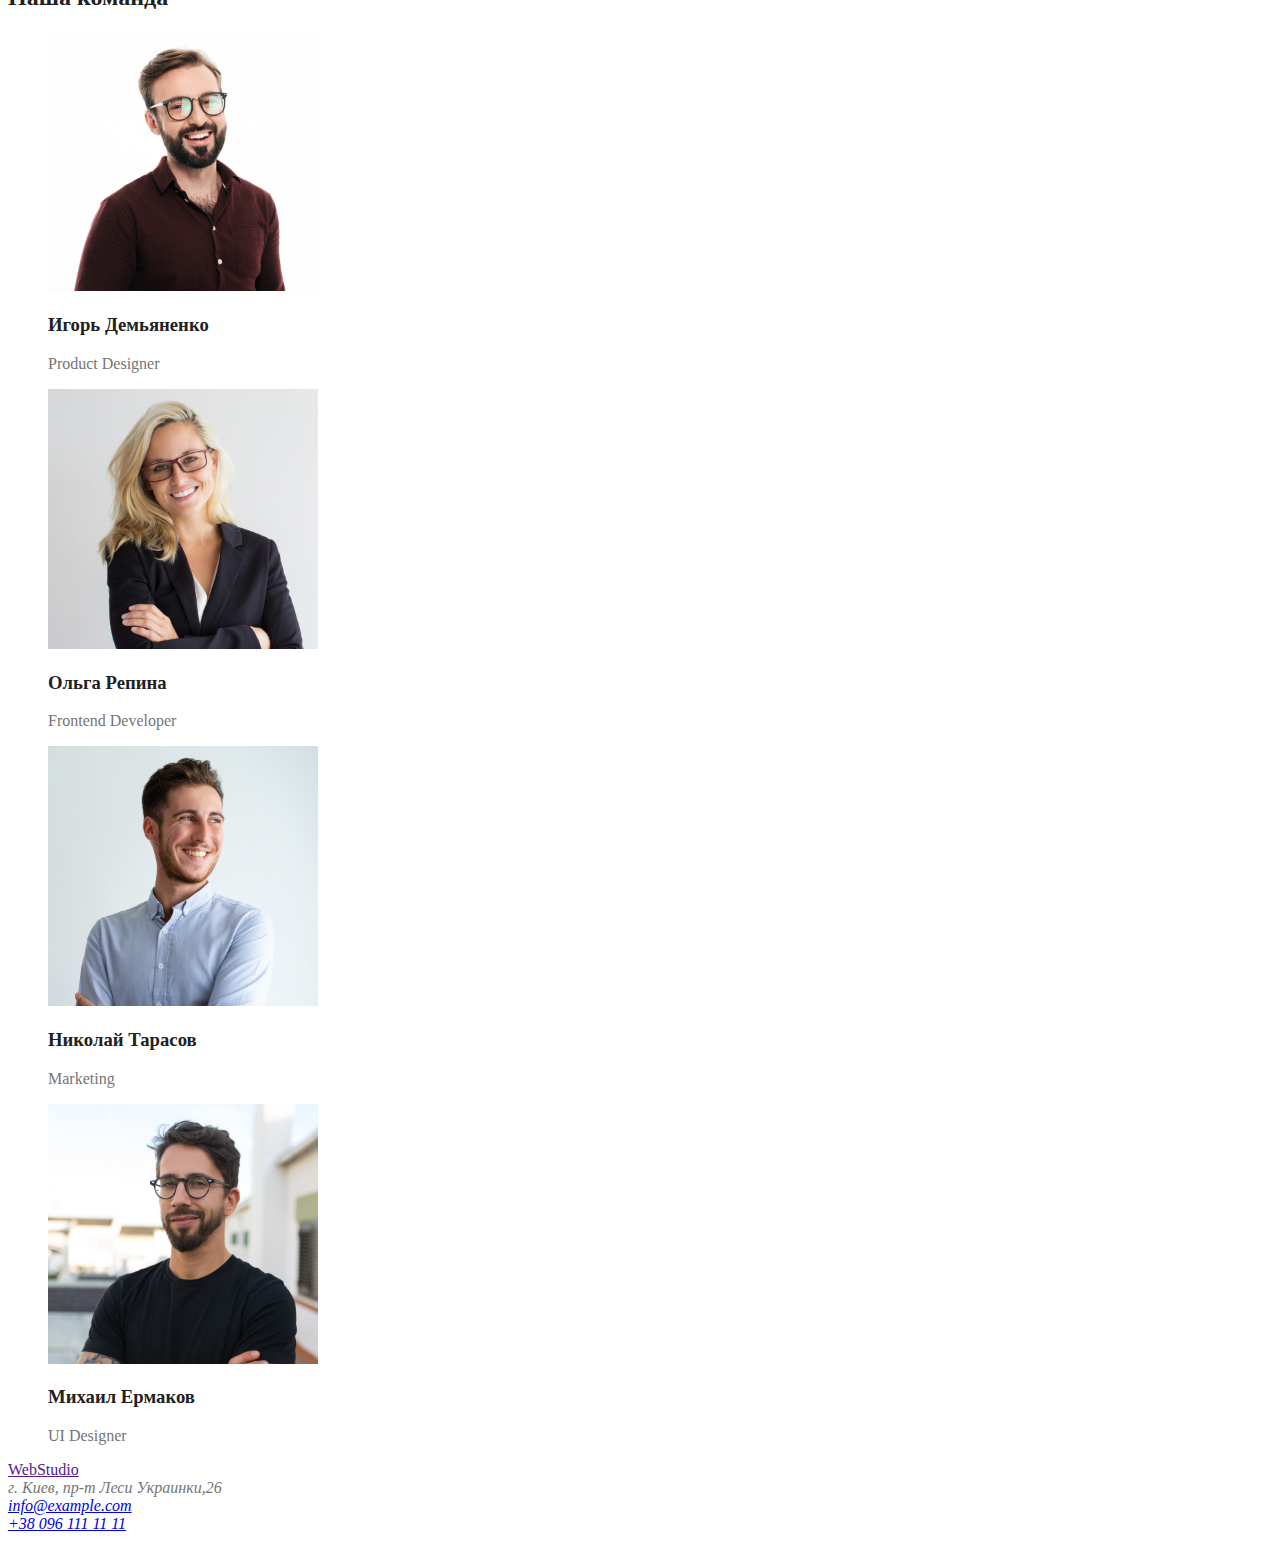
==== commit b971001f: "Добавдение стидей CSS" ====
--- a/index.html
+++ b/index.html
@@ -1,64 +1,66 @@
 <!DOCTYPE html>
 <html lang="en">
   <head>
+    <link rel="stylesheet" href="./css/main.css" />
+    <link rel="stylesheet" href="./css/style.css" />
     <meta charset="UTF-8" />
     <meta name="viewport" content="width=device-width, initial-scale=1.0" />
     <title>Document</title>
   </head>
   <body>
+    <!-- Шапка сайта-->
     <header>
-      <!-- Шапка сайта-->
       <nav>
-        <a href="">WebStudio</a>
-        <ul>
-          <li><a href="">Студия</a></li>
-          <li><a href="">Портфолио</a></li>
-          <li><a href="">Контакты</a></li>
+        <a href="" class="logo">WebStudio</a>
+        <ul class="site-nav">
+          <li><a href="./index.html" class="link-current">Студия</a></li>
+          <li><a href="./portfolio.html" class="link">Портфолио</a></li>
+          <li><a href="" class="link">Контакты</a></li>
         </ul>
       </nav>
-      <ul>
+      <ul class="auth-nav">
         <li>
-          <a href="mailto:info@example.com">info@devstudio.com</a>
+          <a href="mailto:info@example.com" class="link">info@devstudio.com</a>
         </li>
         <li>
-          <a href="tel:+380991111111">+38 096 111 11 11</a>
+          <a href="tel:+380991111111" class="link">+38 096 111 11 11</a>
         </li>
       </ul>
     </header>
     <main>
       <!--Герой сайта-->
-      <section>
+      <section class="hero-title">
         <h1>Эффективные решения для вашего бизнеса</h1>
-        <a href="">Заказать услугу</a>
+        <a href="" class="button">Заказать услугу</a>
       </section>
       <!--Преимущества сайта-->
-      <section>
-        <h2>Наши преимущества</h2>
+      <section class="section">
+        <h2 class="section-title">Наши преимущества</h2>
         <!--Убрать потом этот заголовок!!!!!!!!!-->
         <ul>
           <li>
-            <h3>Внимание к деталям</h3>
+            <h3 class="section-title">Внимание к деталям</h3>
             <p>
               Идейные соображения, а также начало повседневной работы по
               формированию позиции.
             </p>
           </li>
           <li>
-            <h3>Пунктуальность</h3>
+            <h3 class="section-title">Пунктуальность</h3>
             <p>
               Задача организации, в особенности же рамки и место обучения кадров
               влечет за собой.
             </p>
           </li>
           <li>
-            <h3>Планирование</h3>
+            <h3 class="section-title">Планирование</h3>
             <p>
               Равным образом консультация с широким активом в значительной
               степени обуславливает.
             </p>
           </li>
           <li>
-            <h3>Современные технологии</h3>
+            <h3 class="section-title">Современные технологии</h3>
             <p>
               Значимость этих проблем настолько очевидна, что реализация
               плановых заданий.
@@ -67,8 +69,8 @@
         </ul>
       </section>
       <!--Чем занимается сайт-->
-      <section>
-        <h2>Чем мы занимаемся</h2>
+      <section class="section">
+        <h2 class="section-title">Чем мы занимаемся</h2>
         <ul>
           <li>
             <a href=""
@@ -97,8 +99,8 @@
         </ul>
       </section>
 
-      <section>
-        <h2>Наша команда</h2>
+      <section class="section">
+        <h2 class="section-title">Наша команда</h2>
         <ul>
           <li>
             <img
@@ -106,7 +108,7 @@
               alt="Игорь Демьяненко-конструктор продуктов"
               width="270"
             />
-            <h3>Игорь Демьяненко</h3>
+            <h3 class="section-title">Игорь Демьяненко</h3>
             <p>Product Designer</p>
           </li>
           <li>
@@ -115,7 +117,7 @@
               alt="Ольга Репина-фронтенд девелопер"
               width="270"
             />
-            <h3>Ольга Репина</h3>
+            <h3 class="section-title">Ольга Репина</h3>
             <p>Frontend Developer</p>
           </li>
           <li>
@@ -124,7 +126,7 @@
               alt="Николай Тарасов-маркетолог"
               width="270"
             />
-            <h3>Николай Тарасов</h3>
+            <h3 class="section-title">Николай Тарасов</h3>
             <p>Marketing</p>
           </li>
           <li>
@@ -133,7 +135,7 @@
               alt="Михаил Ермаков-конструктор пользовательского интерфейса"
               width="270"
             />
-            <h3>Михаил Ермаков</h3>
+            <h3 class="section-title">Михаил Ермаков</h3>
             <p>UI Designer</p>
           </li>
         </ul>
--- a/css/main.css
+++ b/css/main.css
@@ -0,0 +1,33 @@
+:root {
+  --primary-text-color: #757575;
+  --title-text-color: #212121;
+  --accent-color: #2196f3;
+  --primary-bg-color: #ffffff;
+}
+
+body {
+  background-color: var(--primary-bg-color);
+  color: var(--primary-text-color);
+}
+.logo {
+  color: var(--title-text-color);
+}
+ul {
+  list-style: none;
+}
+
+/* site-nav навигация сайта */
+.site-nav .link {
+  color: #212121;
+}
+.site-nav .link:hover,
+.site-nav .link:focus {
+  color: var(--accent-color);
+}
+.auth-nav .link {
+  color: var(--primary-text-color);
+}
+.auth-nav .link:hover,
+.auth-nav .link:focus {
+  color: var(--accent-color);
+}
--- a/css/style.css
+++ b/css/style.css
@@ -0,0 +1,22 @@
+
+    /* Hero */
+    .hero-title{
+        color: var(--title-text-color);
+    }
+    /* Section */
+.section-title{
+    color:var(--title-text-color) ;
+}
+/* Button */
+.button{
+    color:var(--primary--color);
+    background-color:var(--accent-color);
+}
+
+/* цвет основого текста color: #212121/*
+/* цвет вторичного текста color:  #757575/*
+
+/* цвет белый color:  #ffffff/*
+/* акцент color: #2196F3 /*
+
+ 